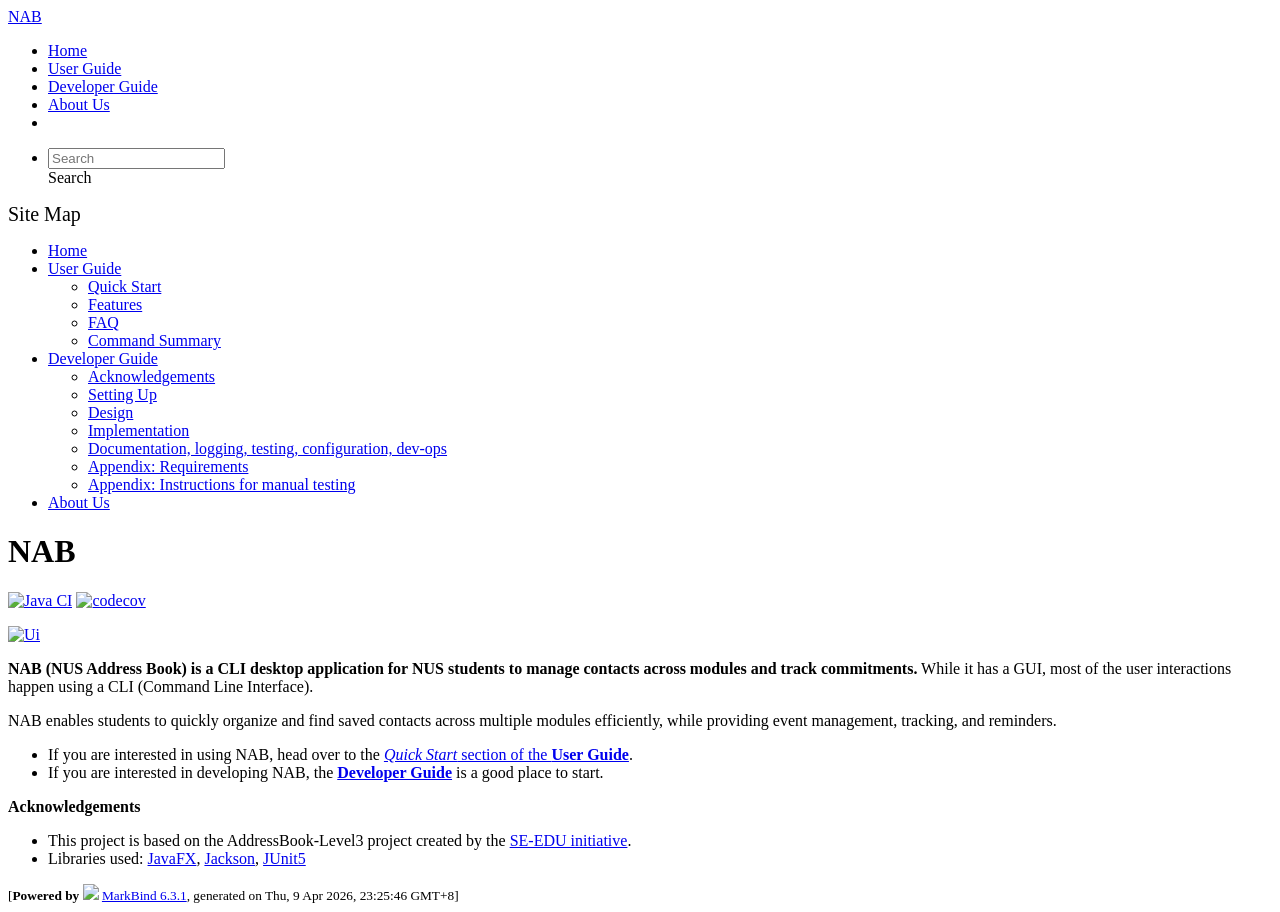
==== index.html @ 90bac553 "deploy: 8878db0edc5bb415049b87d88cf17dedf66c89a4" ====
<!DOCTYPE html>
<html>
<head>
    <meta charset="utf-8">
    <meta http-equiv="X-UA-Compatible" content="IE=edge">
    <meta name="generator" content="MarkBind 6.3.1">
    <meta name="viewport" content="width=device-width, initial-scale=1"><title>NAB - NAB</title> <link rel="stylesheet" href="/tp/markbind/css/bootstrap.min.css"> <link rel="stylesheet" href="/tp/markbind/fontawesome/css/all.min.css"> <link rel="stylesheet" href="/tp/markbind/glyphicons/css/bootstrap-glyphicons.min.css"><link rel="stylesheet" href="/tp/markbind/css/codeblock-light.min.css"><link rel="stylesheet" href="/tp/markbind/css/markbind.min.css"><link rel="stylesheet" href="/tp/plugins/markbind-plugin-anchors/markbind-plugin-anchors.css"><link rel="stylesheet" href="/tp/plugins/markbind-plugin-tree/markbind-plugin-tree.css">
    
  <link rel="stylesheet" href="/tp/stylesheets/main.css">
<link rel="icon" href="/tp/images/SeEduLogo.png"></head>
<script>
  const baseUrl = '/tp'
</script>
<body  data-code-theme="light">
<div id="app"><!--[--><header sticky><div data-v-26aac3dc><nav class="navbar navbar-expand-md d-print-none navbar-dark bg-dark" data-v-26aac3dc><div class="container-fluid" data-v-26aac3dc><div class="navbar-left" data-v-26aac3dc><!--[--><a href="/tp/index.html" title="Home" class="navbar-brand">NAB</a><!--]--></div><div class="navbar-default" data-v-26aac3dc><ul class="navbar-nav me-auto mt-2 mt-lg-0" data-v-26aac3dc><!--[--> <li><a href="/tp/index.html" class="nav-link">Home</a></li> <li><a href="/tp/UserGuide.html" class="nav-link">User Guide</a></li> <li><a href="/tp/DeveloperGuide.html" class="nav-link">Developer Guide</a></li> <li><a href="/tp/AboutUs.html" class="nav-link">About Us</a></li> <li><a href="https://github.com/se-edu/addressbook-level3" target="_blank" class="nav-link"><span><span aria-hidden="true" class="fab fa-github"></span></span></a></li> <!--]--></ul></div><ul class="navbar-nav navbar-right" data-v-26aac3dc><!--[--><li><form class="navbar-form"><div style="position:relative;" class="dropdown" data-v-00e26d0a><!--[--><input value="" data-bs-toggle="dropdown" type="text" class="form-control" placeholder="Search" autocomplete="off" data-v-00e26d0a><div class="form-control placeholder-div-hidden" data-v-00e26d0a>Search</div><!--]--><ul class="dropdown-menu search-dropdown-menu dropdown-menu-hidden dropdown-menu-end" data-v-00e26d0a><!--[--><!--]--></ul></div></form></li><!--]--></ul></div></nav><div style="display:none;" class="lower-navbar-container" data-v-26aac3dc><!--[--><!----><!----><!--]--></div></div></header> <div id="flex-body"><nav id="site-nav" data-v-6b1b63d2><!--[--><div class="site-nav-top"><div class="fw-bold mb-2" style="font-size:1.25rem;">Site Map</div></div> <div class="nav-component slim-scroll"><div class="site-nav-root"><!--[--><ul class="site-nav-list site-nav-list-root" data-v-6b1b63d2><!--[--><li><div class="site-nav-default-list-item site-nav-list-item-0" onclick="handleSiteNavClick(this)"><a href="/tp/index.html">Home</a></div></li> <li><div class="site-nav-default-list-item site-nav-list-item-0" onclick="handleSiteNavClick(this)"><a href="/tp/UserGuide.html">User Guide</a> <div class="site-nav-dropdown-btn-container"><i class="site-nav-dropdown-btn-icon site-nav-rotate-icon" onclick="handleSiteNavClick(this.parentNode.parentNode, false); event.stopPropagation();"><span class="glyphicon glyphicon-menu-down" aria-hidden="true"></span></i></div></div><ul class="site-nav-dropdown-container site-nav-dropdown-container-open site-nav-list"><li><div class="site-nav-default-list-item site-nav-list-item-1" onclick="handleSiteNavClick(this)"><a href="/tp/UserGuide.html#quick-start">Quick Start</a></div></li> <li><div class="site-nav-default-list-item site-nav-list-item-1" onclick="handleSiteNavClick(this)"><a href="/tp/UserGuide.html#features">Features</a></div></li> <li><div class="site-nav-default-list-item site-nav-list-item-1" onclick="handleSiteNavClick(this)"><a href="/tp/UserGuide.html#faq">FAQ</a></div></li> <li><div class="site-nav-default-list-item site-nav-list-item-1" onclick="handleSiteNavClick(this)"><a href="/tp/UserGuide.html#faq">Command Summary</a></div></li></ul></li> <li><div class="site-nav-default-list-item site-nav-list-item-0" onclick="handleSiteNavClick(this)"><a href="/tp/DeveloperGuide.html">Developer Guide</a> <div class="site-nav-dropdown-btn-container"><i class="site-nav-dropdown-btn-icon site-nav-rotate-icon" onclick="handleSiteNavClick(this.parentNode.parentNode, false); event.stopPropagation();"><span class="glyphicon glyphicon-menu-down" aria-hidden="true"></span></i></div></div><ul class="site-nav-dropdown-container site-nav-dropdown-container-open site-nav-list"><li><div class="site-nav-default-list-item site-nav-list-item-1" onclick="handleSiteNavClick(this)"><a href="/tp/DeveloperGuide.html#acknowledgements">Acknowledgements</a></div></li> <li><div class="site-nav-default-list-item site-nav-list-item-1" onclick="handleSiteNavClick(this)"><a href="/tp/DeveloperGuide.html#setting-up-getting-started">Setting Up</a></div></li> <li><div class="site-nav-default-list-item site-nav-list-item-1" onclick="handleSiteNavClick(this)"><a href="/tp/DeveloperGuide.html#design">Design</a></div></li> <li><div class="site-nav-default-list-item site-nav-list-item-1" onclick="handleSiteNavClick(this)"><a href="/tp/DeveloperGuide.html#implementation">Implementation</a></div></li> <li><div class="site-nav-default-list-item site-nav-list-item-1" onclick="handleSiteNavClick(this)"><a href="/tp/DeveloperGuide.html#documentation-logging-testing-configuration-dev-ops">Documentation, logging, testing, configuration, dev-ops</a></div></li> <li><div class="site-nav-default-list-item site-nav-list-item-1" onclick="handleSiteNavClick(this)"><a href="/tp/DeveloperGuide.html#appendix-requirements">Appendix: Requirements</a></div></li> <li><div class="site-nav-default-list-item site-nav-list-item-1" onclick="handleSiteNavClick(this)"><a href="/tp/DeveloperGuide.html#appendix-instructions-for-manual-testing">Appendix: Instructions for manual testing</a></div></li></ul></li> <li><div class="site-nav-default-list-item site-nav-list-item-0" onclick="handleSiteNavClick(this)"><a href="/tp/AboutUs.html">About Us</a></div></li><!--]--><!--v-if--></ul><!--]--></div></div><!--]--><!--v-if--></nav> <div id="content-wrapper"><h1 id="nab">NAB<a class="fa fa-anchor" href="#nab" onclick="event.stopPropagation()"></a></h1> <p><a href="https://github.com/AY2526S2-CS2103-F08-4/tp/actions/workflows/gradle.yml"><img src="https://github.com/AY2526S2-CS2103-F08-4/tp/actions/workflows/gradle.yml/badge.svg" alt="Java CI" class="img-fluid"></a> <a href="https://codecov.io/github/AY2526S2-CS2103-F08-4/tp"><img src="https://codecov.io/github/AY2526S2-CS2103-F08-4/tp/graph/badge.svg?token=77Q1CDPT2R" alt="codecov" class="img-fluid"></a></p> <p><a href="/tp/images/Ui.png" target="_self"><img src="/tp/images/Ui.png" alt="Ui" class="img-fluid"></a></p> <p><strong>NAB (NUS Address Book) is a CLI desktop application for NUS students to manage contacts across modules and track commitments.</strong> While it has a GUI, most of the user interactions happen using a CLI (Command Line Interface).</p> <p>NAB enables students to quickly organize and find saved contacts across multiple modules efficiently, while providing event management, tracking, and reminders.</p> <ul><li>If you are interested in using NAB, head over to the <a href="/tp/UserGuide.html#quick-start"><em>Quick Start</em> section of the <strong>User Guide</strong></a>.</li> <li>If you are interested in developing NAB, the <a href="/tp/DeveloperGuide.html"><strong>Developer Guide</strong></a> is a good place to start.</li></ul> <p><strong>Acknowledgements</strong></p> <ul><li>This project is based on the AddressBook-Level3 project created by the <a href="https://se-education.org">SE-EDU initiative</a>.</li> <li>Libraries used: <a href="https://openjfx.io/">JavaFX</a>, <a href="https://github.com/FasterXML/jackson">Jackson</a>, <a href="https://github.com/junit-team/junit5">JUnit5</a></li></ul></div> <nav id="page-nav" data-v-6b1b63d2><!--[--><div class="nav-component slim-scroll"></div><!--]--><!--v-if--></nav> <div class="scroll-top-button fa-lg d-print-none" style="display:none;bottom:2%;right:2%;position:fixed;" aria-hidden="true"><!--[--><i class="fas fa-arrow-circle-up"></i><!--]--></div></div> <footer><div class="text-center"><small>[<span><strong>Powered by</strong></span> <img src="https://markbind.org/favicon.ico" width="30"> <a href="https://markbind.org/">MarkBind 6.3.1</a>, generated on Thu, 9 Apr 2026, 23:25:46 GMT+8]</small></div></footer><!--]--></div>
</body><script src="/tp/markbind/js/bootstrap-utility.min.js"></script>
<script src="/tp/markbind/js/polyfill.min.js"></script>
<script src="/tp/markbind/js/vue.global.prod.min.js"></script>
<script src="/tp/markbind/js/markbind.min.js"></script>
<script src="index.page-vue-render.js"></script>
<script>
  MarkBind.setupWithSearch()
</script>
</html>
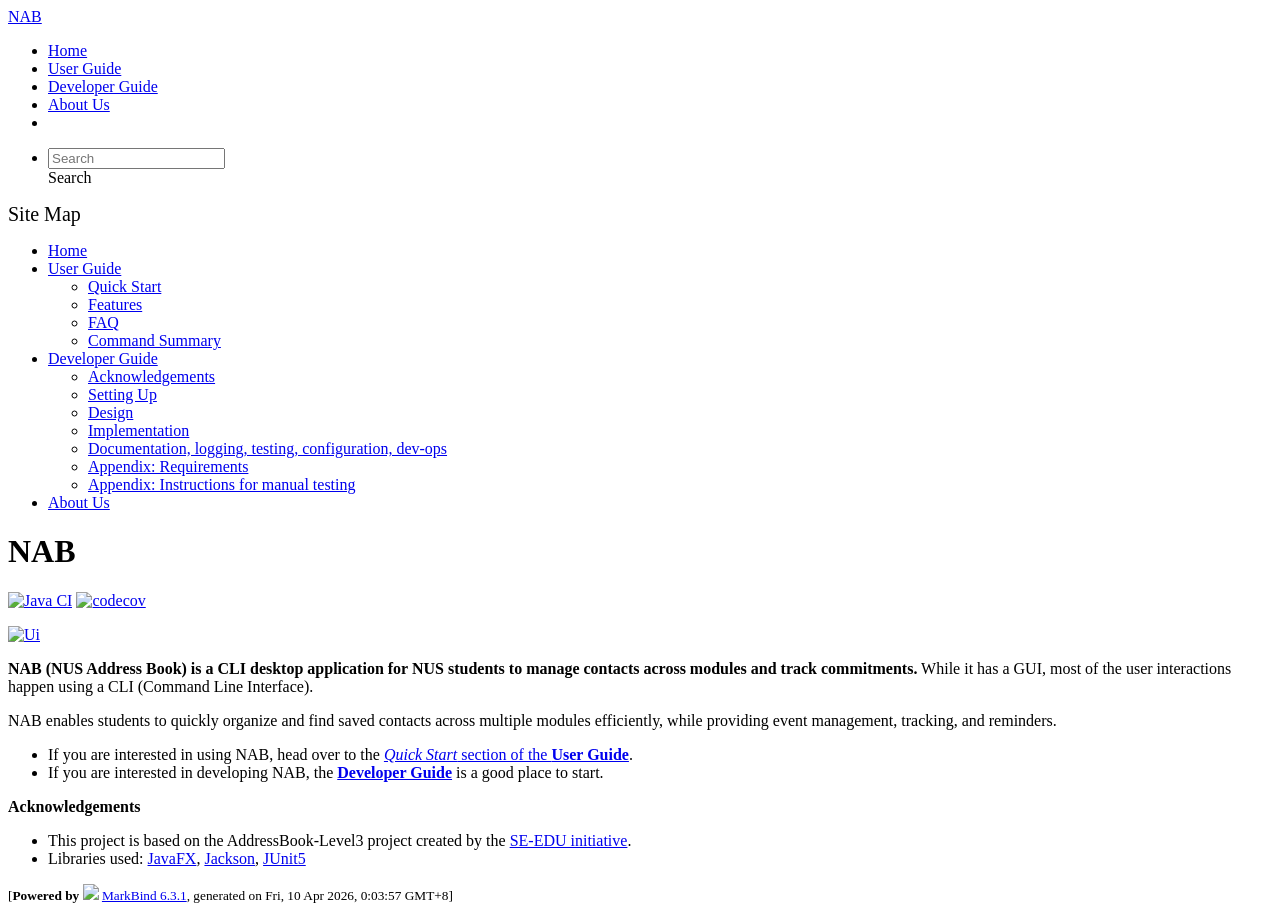
==== commit 23aee83f: "deploy: f22e5ea2b8568f1bd4d6cc049bc9847565198490" ====
--- a/index.html
+++ b/index.html
@@ -12,7 +12,7 @@
   const baseUrl = '/tp'
 </script>
 <body  data-code-theme="light">
-<div id="app"><!--[--><header sticky><div data-v-26aac3dc><nav class="navbar navbar-expand-md d-print-none navbar-dark bg-dark" data-v-26aac3dc><div class="container-fluid" data-v-26aac3dc><div class="navbar-left" data-v-26aac3dc><!--[--><a href="/tp/index.html" title="Home" class="navbar-brand">NAB</a><!--]--></div><div class="navbar-default" data-v-26aac3dc><ul class="navbar-nav me-auto mt-2 mt-lg-0" data-v-26aac3dc><!--[--> <li><a href="/tp/index.html" class="nav-link">Home</a></li> <li><a href="/tp/UserGuide.html" class="nav-link">User Guide</a></li> <li><a href="/tp/DeveloperGuide.html" class="nav-link">Developer Guide</a></li> <li><a href="/tp/AboutUs.html" class="nav-link">About Us</a></li> <li><a href="https://github.com/se-edu/addressbook-level3" target="_blank" class="nav-link"><span><span aria-hidden="true" class="fab fa-github"></span></span></a></li> <!--]--></ul></div><ul class="navbar-nav navbar-right" data-v-26aac3dc><!--[--><li><form class="navbar-form"><div style="position:relative;" class="dropdown" data-v-00e26d0a><!--[--><input value="" data-bs-toggle="dropdown" type="text" class="form-control" placeholder="Search" autocomplete="off" data-v-00e26d0a><div class="form-control placeholder-div-hidden" data-v-00e26d0a>Search</div><!--]--><ul class="dropdown-menu search-dropdown-menu dropdown-menu-hidden dropdown-menu-end" data-v-00e26d0a><!--[--><!--]--></ul></div></form></li><!--]--></ul></div></nav><div style="display:none;" class="lower-navbar-container" data-v-26aac3dc><!--[--><!----><!----><!--]--></div></div></header> <div id="flex-body"><nav id="site-nav" data-v-6b1b63d2><!--[--><div class="site-nav-top"><div class="fw-bold mb-2" style="font-size:1.25rem;">Site Map</div></div> <div class="nav-component slim-scroll"><div class="site-nav-root"><!--[--><ul class="site-nav-list site-nav-list-root" data-v-6b1b63d2><!--[--><li><div class="site-nav-default-list-item site-nav-list-item-0" onclick="handleSiteNavClick(this)"><a href="/tp/index.html">Home</a></div></li> <li><div class="site-nav-default-list-item site-nav-list-item-0" onclick="handleSiteNavClick(this)"><a href="/tp/UserGuide.html">User Guide</a> <div class="site-nav-dropdown-btn-container"><i class="site-nav-dropdown-btn-icon site-nav-rotate-icon" onclick="handleSiteNavClick(this.parentNode.parentNode, false); event.stopPropagation();"><span class="glyphicon glyphicon-menu-down" aria-hidden="true"></span></i></div></div><ul class="site-nav-dropdown-container site-nav-dropdown-container-open site-nav-list"><li><div class="site-nav-default-list-item site-nav-list-item-1" onclick="handleSiteNavClick(this)"><a href="/tp/UserGuide.html#quick-start">Quick Start</a></div></li> <li><div class="site-nav-default-list-item site-nav-list-item-1" onclick="handleSiteNavClick(this)"><a href="/tp/UserGuide.html#features">Features</a></div></li> <li><div class="site-nav-default-list-item site-nav-list-item-1" onclick="handleSiteNavClick(this)"><a href="/tp/UserGuide.html#faq">FAQ</a></div></li> <li><div class="site-nav-default-list-item site-nav-list-item-1" onclick="handleSiteNavClick(this)"><a href="/tp/UserGuide.html#faq">Command Summary</a></div></li></ul></li> <li><div class="site-nav-default-list-item site-nav-list-item-0" onclick="handleSiteNavClick(this)"><a href="/tp/DeveloperGuide.html">Developer Guide</a> <div class="site-nav-dropdown-btn-container"><i class="site-nav-dropdown-btn-icon site-nav-rotate-icon" onclick="handleSiteNavClick(this.parentNode.parentNode, false); event.stopPropagation();"><span class="glyphicon glyphicon-menu-down" aria-hidden="true"></span></i></div></div><ul class="site-nav-dropdown-container site-nav-dropdown-container-open site-nav-list"><li><div class="site-nav-default-list-item site-nav-list-item-1" onclick="handleSiteNavClick(this)"><a href="/tp/DeveloperGuide.html#acknowledgements">Acknowledgements</a></div></li> <li><div class="site-nav-default-list-item site-nav-list-item-1" onclick="handleSiteNavClick(this)"><a href="/tp/DeveloperGuide.html#setting-up-getting-started">Setting Up</a></div></li> <li><div class="site-nav-default-list-item site-nav-list-item-1" onclick="handleSiteNavClick(this)"><a href="/tp/DeveloperGuide.html#design">Design</a></div></li> <li><div class="site-nav-default-list-item site-nav-list-item-1" onclick="handleSiteNavClick(this)"><a href="/tp/DeveloperGuide.html#implementation">Implementation</a></div></li> <li><div class="site-nav-default-list-item site-nav-list-item-1" onclick="handleSiteNavClick(this)"><a href="/tp/DeveloperGuide.html#documentation-logging-testing-configuration-dev-ops">Documentation, logging, testing, configuration, dev-ops</a></div></li> <li><div class="site-nav-default-list-item site-nav-list-item-1" onclick="handleSiteNavClick(this)"><a href="/tp/DeveloperGuide.html#appendix-requirements">Appendix: Requirements</a></div></li> <li><div class="site-nav-default-list-item site-nav-list-item-1" onclick="handleSiteNavClick(this)"><a href="/tp/DeveloperGuide.html#appendix-instructions-for-manual-testing">Appendix: Instructions for manual testing</a></div></li></ul></li> <li><div class="site-nav-default-list-item site-nav-list-item-0" onclick="handleSiteNavClick(this)"><a href="/tp/AboutUs.html">About Us</a></div></li><!--]--><!--v-if--></ul><!--]--></div></div><!--]--><!--v-if--></nav> <div id="content-wrapper"><h1 id="nab">NAB<a class="fa fa-anchor" href="#nab" onclick="event.stopPropagation()"></a></h1> <p><a href="https://github.com/AY2526S2-CS2103-F08-4/tp/actions/workflows/gradle.yml"><img src="https://github.com/AY2526S2-CS2103-F08-4/tp/actions/workflows/gradle.yml/badge.svg" alt="Java CI" class="img-fluid"></a> <a href="https://codecov.io/github/AY2526S2-CS2103-F08-4/tp"><img src="https://codecov.io/github/AY2526S2-CS2103-F08-4/tp/graph/badge.svg?token=77Q1CDPT2R" alt="codecov" class="img-fluid"></a></p> <p><a href="/tp/images/Ui.png" target="_self"><img src="/tp/images/Ui.png" alt="Ui" class="img-fluid"></a></p> <p><strong>NAB (NUS Address Book) is a CLI desktop application for NUS students to manage contacts across modules and track commitments.</strong> While it has a GUI, most of the user interactions happen using a CLI (Command Line Interface).</p> <p>NAB enables students to quickly organize and find saved contacts across multiple modules efficiently, while providing event management, tracking, and reminders.</p> <ul><li>If you are interested in using NAB, head over to the <a href="/tp/UserGuide.html#quick-start"><em>Quick Start</em> section of the <strong>User Guide</strong></a>.</li> <li>If you are interested in developing NAB, the <a href="/tp/DeveloperGuide.html"><strong>Developer Guide</strong></a> is a good place to start.</li></ul> <p><strong>Acknowledgements</strong></p> <ul><li>This project is based on the AddressBook-Level3 project created by the <a href="https://se-education.org">SE-EDU initiative</a>.</li> <li>Libraries used: <a href="https://openjfx.io/">JavaFX</a>, <a href="https://github.com/FasterXML/jackson">Jackson</a>, <a href="https://github.com/junit-team/junit5">JUnit5</a></li></ul></div> <nav id="page-nav" data-v-6b1b63d2><!--[--><div class="nav-component slim-scroll"></div><!--]--><!--v-if--></nav> <div class="scroll-top-button fa-lg d-print-none" style="display:none;bottom:2%;right:2%;position:fixed;" aria-hidden="true"><!--[--><i class="fas fa-arrow-circle-up"></i><!--]--></div></div> <footer><div class="text-center"><small>[<span><strong>Powered by</strong></span> <img src="https://markbind.org/favicon.ico" width="30"> <a href="https://markbind.org/">MarkBind 6.3.1</a>, generated on Thu, 9 Apr 2026, 23:25:46 GMT+8]</small></div></footer><!--]--></div>
+<div id="app"><!--[--><header sticky><div data-v-26aac3dc><nav class="navbar navbar-expand-md d-print-none navbar-dark bg-dark" data-v-26aac3dc><div class="container-fluid" data-v-26aac3dc><div class="navbar-left" data-v-26aac3dc><!--[--><a href="/tp/index.html" title="Home" class="navbar-brand">NAB</a><!--]--></div><div class="navbar-default" data-v-26aac3dc><ul class="navbar-nav me-auto mt-2 mt-lg-0" data-v-26aac3dc><!--[--> <li><a href="/tp/index.html" class="nav-link">Home</a></li> <li><a href="/tp/UserGuide.html" class="nav-link">User Guide</a></li> <li><a href="/tp/DeveloperGuide.html" class="nav-link">Developer Guide</a></li> <li><a href="/tp/AboutUs.html" class="nav-link">About Us</a></li> <li><a href="https://github.com/se-edu/addressbook-level3" target="_blank" class="nav-link"><span><span aria-hidden="true" class="fab fa-github"></span></span></a></li> <!--]--></ul></div><ul class="navbar-nav navbar-right" data-v-26aac3dc><!--[--><li><form class="navbar-form"><div style="position:relative;" class="dropdown" data-v-00e26d0a><!--[--><input value="" data-bs-toggle="dropdown" type="text" class="form-control" placeholder="Search" autocomplete="off" data-v-00e26d0a><div class="form-control placeholder-div-hidden" data-v-00e26d0a>Search</div><!--]--><ul class="dropdown-menu search-dropdown-menu dropdown-menu-hidden dropdown-menu-end" data-v-00e26d0a><!--[--><!--]--></ul></div></form></li><!--]--></ul></div></nav><div style="display:none;" class="lower-navbar-container" data-v-26aac3dc><!--[--><!----><!----><!--]--></div></div></header> <div id="flex-body"><nav id="site-nav" data-v-6b1b63d2><!--[--><div class="site-nav-top"><div class="fw-bold mb-2" style="font-size:1.25rem;">Site Map</div></div> <div class="nav-component slim-scroll"><div class="site-nav-root"><!--[--><ul class="site-nav-list site-nav-list-root" data-v-6b1b63d2><!--[--><li><div class="site-nav-default-list-item site-nav-list-item-0" onclick="handleSiteNavClick(this)"><a href="/tp/index.html">Home</a></div></li> <li><div class="site-nav-default-list-item site-nav-list-item-0" onclick="handleSiteNavClick(this)"><a href="/tp/UserGuide.html">User Guide</a> <div class="site-nav-dropdown-btn-container"><i class="site-nav-dropdown-btn-icon site-nav-rotate-icon" onclick="handleSiteNavClick(this.parentNode.parentNode, false); event.stopPropagation();"><span class="glyphicon glyphicon-menu-down" aria-hidden="true"></span></i></div></div><ul class="site-nav-dropdown-container site-nav-dropdown-container-open site-nav-list"><li><div class="site-nav-default-list-item site-nav-list-item-1" onclick="handleSiteNavClick(this)"><a href="/tp/UserGuide.html#quick-start">Quick Start</a></div></li> <li><div class="site-nav-default-list-item site-nav-list-item-1" onclick="handleSiteNavClick(this)"><a href="/tp/UserGuide.html#features">Features</a></div></li> <li><div class="site-nav-default-list-item site-nav-list-item-1" onclick="handleSiteNavClick(this)"><a href="/tp/UserGuide.html#faq">FAQ</a></div></li> <li><div class="site-nav-default-list-item site-nav-list-item-1" onclick="handleSiteNavClick(this)"><a href="/tp/UserGuide.html#faq">Command Summary</a></div></li></ul></li> <li><div class="site-nav-default-list-item site-nav-list-item-0" onclick="handleSiteNavClick(this)"><a href="/tp/DeveloperGuide.html">Developer Guide</a> <div class="site-nav-dropdown-btn-container"><i class="site-nav-dropdown-btn-icon site-nav-rotate-icon" onclick="handleSiteNavClick(this.parentNode.parentNode, false); event.stopPropagation();"><span class="glyphicon glyphicon-menu-down" aria-hidden="true"></span></i></div></div><ul class="site-nav-dropdown-container site-nav-dropdown-container-open site-nav-list"><li><div class="site-nav-default-list-item site-nav-list-item-1" onclick="handleSiteNavClick(this)"><a href="/tp/DeveloperGuide.html#acknowledgements">Acknowledgements</a></div></li> <li><div class="site-nav-default-list-item site-nav-list-item-1" onclick="handleSiteNavClick(this)"><a href="/tp/DeveloperGuide.html#setting-up-getting-started">Setting Up</a></div></li> <li><div class="site-nav-default-list-item site-nav-list-item-1" onclick="handleSiteNavClick(this)"><a href="/tp/DeveloperGuide.html#design">Design</a></div></li> <li><div class="site-nav-default-list-item site-nav-list-item-1" onclick="handleSiteNavClick(this)"><a href="/tp/DeveloperGuide.html#implementation">Implementation</a></div></li> <li><div class="site-nav-default-list-item site-nav-list-item-1" onclick="handleSiteNavClick(this)"><a href="/tp/DeveloperGuide.html#documentation-logging-testing-configuration-dev-ops">Documentation, logging, testing, configuration, dev-ops</a></div></li> <li><div class="site-nav-default-list-item site-nav-list-item-1" onclick="handleSiteNavClick(this)"><a href="/tp/DeveloperGuide.html#appendix-requirements">Appendix: Requirements</a></div></li> <li><div class="site-nav-default-list-item site-nav-list-item-1" onclick="handleSiteNavClick(this)"><a href="/tp/DeveloperGuide.html#appendix-instructions-for-manual-testing">Appendix: Instructions for manual testing</a></div></li></ul></li> <li><div class="site-nav-default-list-item site-nav-list-item-0" onclick="handleSiteNavClick(this)"><a href="/tp/AboutUs.html">About Us</a></div></li><!--]--><!--v-if--></ul><!--]--></div></div><!--]--><!--v-if--></nav> <div id="content-wrapper"><h1 id="nab">NAB<a class="fa fa-anchor" href="#nab" onclick="event.stopPropagation()"></a></h1> <p><a href="https://github.com/AY2526S2-CS2103-F08-4/tp/actions/workflows/gradle.yml"><img src="https://github.com/AY2526S2-CS2103-F08-4/tp/actions/workflows/gradle.yml/badge.svg" alt="Java CI" class="img-fluid"></a> <a href="https://codecov.io/github/AY2526S2-CS2103-F08-4/tp"><img src="https://codecov.io/github/AY2526S2-CS2103-F08-4/tp/graph/badge.svg?token=77Q1CDPT2R" alt="codecov" class="img-fluid"></a></p> <p><a href="/tp/images/Ui.png" target="_self"><img src="/tp/images/Ui.png" alt="Ui" class="img-fluid"></a></p> <p><strong>NAB (NUS Address Book) is a CLI desktop application for NUS students to manage contacts across modules and track commitments.</strong> While it has a GUI, most of the user interactions happen using a CLI (Command Line Interface).</p> <p>NAB enables students to quickly organize and find saved contacts across multiple modules efficiently, while providing event management, tracking, and reminders.</p> <ul><li>If you are interested in using NAB, head over to the <a href="/tp/UserGuide.html#quick-start"><em>Quick Start</em> section of the <strong>User Guide</strong></a>.</li> <li>If you are interested in developing NAB, the <a href="/tp/DeveloperGuide.html"><strong>Developer Guide</strong></a> is a good place to start.</li></ul> <p><strong>Acknowledgements</strong></p> <ul><li>This project is based on the AddressBook-Level3 project created by the <a href="https://se-education.org">SE-EDU initiative</a>.</li> <li>Libraries used: <a href="https://openjfx.io/">JavaFX</a>, <a href="https://github.com/FasterXML/jackson">Jackson</a>, <a href="https://github.com/junit-team/junit5">JUnit5</a></li></ul></div> <nav id="page-nav" data-v-6b1b63d2><!--[--><div class="nav-component slim-scroll"></div><!--]--><!--v-if--></nav> <div class="scroll-top-button fa-lg d-print-none" style="display:none;bottom:2%;right:2%;position:fixed;" aria-hidden="true"><!--[--><i class="fas fa-arrow-circle-up"></i><!--]--></div></div> <footer><div class="text-center"><small>[<span><strong>Powered by</strong></span> <img src="https://markbind.org/favicon.ico" width="30"> <a href="https://markbind.org/">MarkBind 6.3.1</a>, generated on Fri, 10 Apr 2026, 0:03:57 GMT+8]</small></div></footer><!--]--></div>
 </body><script src="/tp/markbind/js/bootstrap-utility.min.js"></script>
 <script src="/tp/markbind/js/polyfill.min.js"></script>
 <script src="/tp/markbind/js/vue.global.prod.min.js"></script>
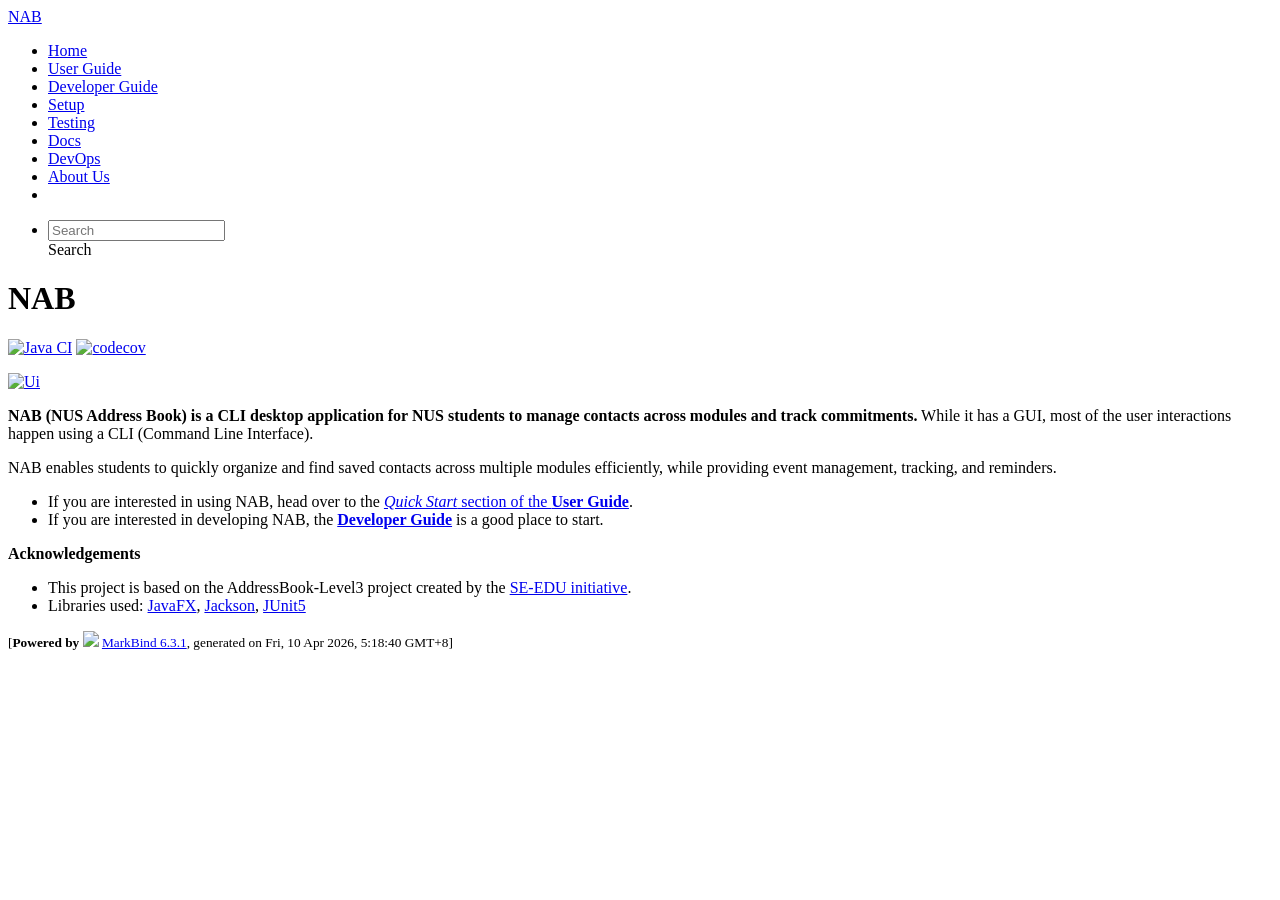
==== commit 45a9c866: "deploy: 3142480974302caaeb289591b93d527958794ecd" ====
--- a/index.html
+++ b/index.html
@@ -4,7 +4,7 @@
     <meta charset="utf-8">
     <meta http-equiv="X-UA-Compatible" content="IE=edge">
     <meta name="generator" content="MarkBind 6.3.1">
-    <meta name="viewport" content="width=device-width, initial-scale=1"><title>NAB - NAB</title> <link rel="stylesheet" href="/tp/markbind/css/bootstrap.min.css"> <link rel="stylesheet" href="/tp/markbind/fontawesome/css/all.min.css"> <link rel="stylesheet" href="/tp/markbind/glyphicons/css/bootstrap-glyphicons.min.css"><link rel="stylesheet" href="/tp/markbind/css/codeblock-light.min.css"><link rel="stylesheet" href="/tp/markbind/css/markbind.min.css"><link rel="stylesheet" href="/tp/plugins/markbind-plugin-anchors/markbind-plugin-anchors.css"><link rel="stylesheet" href="/tp/plugins/markbind-plugin-tree/markbind-plugin-tree.css">
+    <meta name="viewport" content="width=device-width, initial-scale=1"><title>NAB - NAB</title> <link rel="stylesheet" href="/tp/markbind/css/bootstrap.min.css"> <link rel="stylesheet" href="/tp/markbind/fontawesome/css/all.min.css"><link rel="stylesheet" href="/tp/markbind/css/codeblock-light.min.css"><link rel="stylesheet" href="/tp/markbind/css/markbind.min.css"><link rel="stylesheet" href="/tp/plugins/markbind-plugin-anchors/markbind-plugin-anchors.css"><link rel="stylesheet" href="/tp/plugins/markbind-plugin-tree/markbind-plugin-tree.css">
     
   <link rel="stylesheet" href="/tp/stylesheets/main.css">
 <link rel="icon" href="/tp/images/SeEduLogo.png"></head>
@@ -12,7 +12,7 @@
   const baseUrl = '/tp'
 </script>
 <body  data-code-theme="light">
-<div id="app"><!--[--><header sticky><div data-v-26aac3dc><nav class="navbar navbar-expand-md d-print-none navbar-dark bg-dark" data-v-26aac3dc><div class="container-fluid" data-v-26aac3dc><div class="navbar-left" data-v-26aac3dc><!--[--><a href="/tp/index.html" title="Home" class="navbar-brand">NAB</a><!--]--></div><div class="navbar-default" data-v-26aac3dc><ul class="navbar-nav me-auto mt-2 mt-lg-0" data-v-26aac3dc><!--[--> <li><a href="/tp/index.html" class="nav-link">Home</a></li> <li><a href="/tp/UserGuide.html" class="nav-link">User Guide</a></li> <li><a href="/tp/DeveloperGuide.html" class="nav-link">Developer Guide</a></li> <li><a href="/tp/AboutUs.html" class="nav-link">About Us</a></li> <li><a href="https://github.com/se-edu/addressbook-level3" target="_blank" class="nav-link"><span><span aria-hidden="true" class="fab fa-github"></span></span></a></li> <!--]--></ul></div><ul class="navbar-nav navbar-right" data-v-26aac3dc><!--[--><li><form class="navbar-form"><div style="position:relative;" class="dropdown" data-v-00e26d0a><!--[--><input value="" data-bs-toggle="dropdown" type="text" class="form-control" placeholder="Search" autocomplete="off" data-v-00e26d0a><div class="form-control placeholder-div-hidden" data-v-00e26d0a>Search</div><!--]--><ul class="dropdown-menu search-dropdown-menu dropdown-menu-hidden dropdown-menu-end" data-v-00e26d0a><!--[--><!--]--></ul></div></form></li><!--]--></ul></div></nav><div style="display:none;" class="lower-navbar-container" data-v-26aac3dc><!--[--><!----><!----><!--]--></div></div></header> <div id="flex-body"><nav id="site-nav" data-v-6b1b63d2><!--[--><div class="site-nav-top"><div class="fw-bold mb-2" style="font-size:1.25rem;">Site Map</div></div> <div class="nav-component slim-scroll"><div class="site-nav-root"><!--[--><ul class="site-nav-list site-nav-list-root" data-v-6b1b63d2><!--[--><li><div class="site-nav-default-list-item site-nav-list-item-0" onclick="handleSiteNavClick(this)"><a href="/tp/index.html">Home</a></div></li> <li><div class="site-nav-default-list-item site-nav-list-item-0" onclick="handleSiteNavClick(this)"><a href="/tp/UserGuide.html">User Guide</a> <div class="site-nav-dropdown-btn-container"><i class="site-nav-dropdown-btn-icon site-nav-rotate-icon" onclick="handleSiteNavClick(this.parentNode.parentNode, false); event.stopPropagation();"><span class="glyphicon glyphicon-menu-down" aria-hidden="true"></span></i></div></div><ul class="site-nav-dropdown-container site-nav-dropdown-container-open site-nav-list"><li><div class="site-nav-default-list-item site-nav-list-item-1" onclick="handleSiteNavClick(this)"><a href="/tp/UserGuide.html#quick-start">Quick Start</a></div></li> <li><div class="site-nav-default-list-item site-nav-list-item-1" onclick="handleSiteNavClick(this)"><a href="/tp/UserGuide.html#features">Features</a></div></li> <li><div class="site-nav-default-list-item site-nav-list-item-1" onclick="handleSiteNavClick(this)"><a href="/tp/UserGuide.html#faq">FAQ</a></div></li> <li><div class="site-nav-default-list-item site-nav-list-item-1" onclick="handleSiteNavClick(this)"><a href="/tp/UserGuide.html#faq">Command Summary</a></div></li></ul></li> <li><div class="site-nav-default-list-item site-nav-list-item-0" onclick="handleSiteNavClick(this)"><a href="/tp/DeveloperGuide.html">Developer Guide</a> <div class="site-nav-dropdown-btn-container"><i class="site-nav-dropdown-btn-icon site-nav-rotate-icon" onclick="handleSiteNavClick(this.parentNode.parentNode, false); event.stopPropagation();"><span class="glyphicon glyphicon-menu-down" aria-hidden="true"></span></i></div></div><ul class="site-nav-dropdown-container site-nav-dropdown-container-open site-nav-list"><li><div class="site-nav-default-list-item site-nav-list-item-1" onclick="handleSiteNavClick(this)"><a href="/tp/DeveloperGuide.html#acknowledgements">Acknowledgements</a></div></li> <li><div class="site-nav-default-list-item site-nav-list-item-1" onclick="handleSiteNavClick(this)"><a href="/tp/DeveloperGuide.html#setting-up-getting-started">Setting Up</a></div></li> <li><div class="site-nav-default-list-item site-nav-list-item-1" onclick="handleSiteNavClick(this)"><a href="/tp/DeveloperGuide.html#design">Design</a></div></li> <li><div class="site-nav-default-list-item site-nav-list-item-1" onclick="handleSiteNavClick(this)"><a href="/tp/DeveloperGuide.html#implementation">Implementation</a></div></li> <li><div class="site-nav-default-list-item site-nav-list-item-1" onclick="handleSiteNavClick(this)"><a href="/tp/DeveloperGuide.html#documentation-logging-testing-configuration-dev-ops">Documentation, logging, testing, configuration, dev-ops</a></div></li> <li><div class="site-nav-default-list-item site-nav-list-item-1" onclick="handleSiteNavClick(this)"><a href="/tp/DeveloperGuide.html#appendix-requirements">Appendix: Requirements</a></div></li> <li><div class="site-nav-default-list-item site-nav-list-item-1" onclick="handleSiteNavClick(this)"><a href="/tp/DeveloperGuide.html#appendix-instructions-for-manual-testing">Appendix: Instructions for manual testing</a></div></li></ul></li> <li><div class="site-nav-default-list-item site-nav-list-item-0" onclick="handleSiteNavClick(this)"><a href="/tp/AboutUs.html">About Us</a></div></li><!--]--><!--v-if--></ul><!--]--></div></div><!--]--><!--v-if--></nav> <div id="content-wrapper"><h1 id="nab">NAB<a class="fa fa-anchor" href="#nab" onclick="event.stopPropagation()"></a></h1> <p><a href="https://github.com/AY2526S2-CS2103-F08-4/tp/actions/workflows/gradle.yml"><img src="https://github.com/AY2526S2-CS2103-F08-4/tp/actions/workflows/gradle.yml/badge.svg" alt="Java CI" class="img-fluid"></a> <a href="https://codecov.io/github/AY2526S2-CS2103-F08-4/tp"><img src="https://codecov.io/github/AY2526S2-CS2103-F08-4/tp/graph/badge.svg?token=77Q1CDPT2R" alt="codecov" class="img-fluid"></a></p> <p><a href="/tp/images/Ui.png" target="_self"><img src="/tp/images/Ui.png" alt="Ui" class="img-fluid"></a></p> <p><strong>NAB (NUS Address Book) is a CLI desktop application for NUS students to manage contacts across modules and track commitments.</strong> While it has a GUI, most of the user interactions happen using a CLI (Command Line Interface).</p> <p>NAB enables students to quickly organize and find saved contacts across multiple modules efficiently, while providing event management, tracking, and reminders.</p> <ul><li>If you are interested in using NAB, head over to the <a href="/tp/UserGuide.html#quick-start"><em>Quick Start</em> section of the <strong>User Guide</strong></a>.</li> <li>If you are interested in developing NAB, the <a href="/tp/DeveloperGuide.html"><strong>Developer Guide</strong></a> is a good place to start.</li></ul> <p><strong>Acknowledgements</strong></p> <ul><li>This project is based on the AddressBook-Level3 project created by the <a href="https://se-education.org">SE-EDU initiative</a>.</li> <li>Libraries used: <a href="https://openjfx.io/">JavaFX</a>, <a href="https://github.com/FasterXML/jackson">Jackson</a>, <a href="https://github.com/junit-team/junit5">JUnit5</a></li></ul></div> <nav id="page-nav" data-v-6b1b63d2><!--[--><div class="nav-component slim-scroll"></div><!--]--><!--v-if--></nav> <div class="scroll-top-button fa-lg d-print-none" style="display:none;bottom:2%;right:2%;position:fixed;" aria-hidden="true"><!--[--><i class="fas fa-arrow-circle-up"></i><!--]--></div></div> <footer><div class="text-center"><small>[<span><strong>Powered by</strong></span> <img src="https://markbind.org/favicon.ico" width="30"> <a href="https://markbind.org/">MarkBind 6.3.1</a>, generated on Fri, 10 Apr 2026, 0:03:57 GMT+8]</small></div></footer><!--]--></div>
+<div id="app"><!--[--><header sticky><div data-v-26aac3dc><nav class="navbar navbar-expand-md d-print-none navbar-dark bg-dark" data-v-26aac3dc><div class="container-fluid" data-v-26aac3dc><div class="navbar-left" data-v-26aac3dc><!--[--><a href="/tp/index.html" title="Home" class="navbar-brand">NAB</a><!--]--></div><div class="navbar-default" data-v-26aac3dc><ul class="navbar-nav me-auto mt-2 mt-lg-0" data-v-26aac3dc><!--[--> <li><a href="/tp/index.html" class="nav-link">Home</a></li> <li><a href="/tp/UserGuide.html" class="nav-link">User Guide</a></li> <li><a href="/tp/DeveloperGuide.html" class="nav-link">Developer Guide</a></li> <li><a href="/tp/SettingUp.html" class="nav-link">Setup</a></li> <li><a href="/tp/Testing.html" class="nav-link">Testing</a></li> <li><a href="/tp/Documentation.html" class="nav-link">Docs</a></li> <li><a href="/tp/DevOps.html" class="nav-link">DevOps</a></li> <li><a href="/tp/AboutUs.html" class="nav-link">About Us</a></li> <li><a href="https://github.com/se-edu/addressbook-level3" target="_blank" class="nav-link"><span><span aria-hidden="true" class="fab fa-github"></span></span></a></li> <!--]--></ul></div><ul class="navbar-nav navbar-right" data-v-26aac3dc><!--[--><li><form class="navbar-form"><div style="position:relative;" class="dropdown" data-v-00e26d0a><!--[--><input value="" data-bs-toggle="dropdown" type="text" class="form-control" placeholder="Search" autocomplete="off" data-v-00e26d0a><div class="form-control placeholder-div-hidden" data-v-00e26d0a>Search</div><!--]--><ul class="dropdown-menu search-dropdown-menu dropdown-menu-hidden dropdown-menu-end" data-v-00e26d0a><!--[--><!--]--></ul></div></form></li><!--]--></ul></div></nav><div style="display:none;" class="lower-navbar-container" data-v-26aac3dc><!--[--><!----><!----><!--]--></div></div></header> <div id="flex-body"><div id="content-wrapper"><h1 id="nab">NAB<a class="fa fa-anchor" href="#nab" onclick="event.stopPropagation()"></a></h1> <p><a href="https://github.com/AY2526S2-CS2103-F08-4/tp/actions/workflows/gradle.yml"><img src="https://github.com/AY2526S2-CS2103-F08-4/tp/actions/workflows/gradle.yml/badge.svg" alt="Java CI" class="img-fluid"></a> <a href="https://codecov.io/github/AY2526S2-CS2103-F08-4/tp"><img src="https://codecov.io/github/AY2526S2-CS2103-F08-4/tp/graph/badge.svg?token=77Q1CDPT2R" alt="codecov" class="img-fluid"></a></p> <p><a href="/tp/images/Ui.png" target="_self"><img src="/tp/images/Ui.png" alt="Ui" class="img-fluid"></a></p> <p><strong>NAB (NUS Address Book) is a CLI desktop application for NUS students to manage contacts across modules and track commitments.</strong> While it has a GUI, most of the user interactions happen using a CLI (Command Line Interface).</p> <p>NAB enables students to quickly organize and find saved contacts across multiple modules efficiently, while providing event management, tracking, and reminders.</p> <ul><li>If you are interested in using NAB, head over to the <a href="/tp/UserGuide.html#quick-start"><em>Quick Start</em> section of the <strong>User Guide</strong></a>.</li> <li>If you are interested in developing NAB, the <a href="/tp/DeveloperGuide.html"><strong>Developer Guide</strong></a> is a good place to start.</li></ul> <p><strong>Acknowledgements</strong></p> <ul><li>This project is based on the AddressBook-Level3 project created by the <a href="https://se-education.org">SE-EDU initiative</a>.</li> <li>Libraries used: <a href="https://openjfx.io/">JavaFX</a>, <a href="https://github.com/FasterXML/jackson">Jackson</a>, <a href="https://github.com/junit-team/junit5">JUnit5</a></li></ul></div> <nav id="page-nav" data-v-6b1b63d2><!--[--><div class="nav-component slim-scroll"></div><!--]--><!--v-if--></nav> <div class="scroll-top-button fa-lg d-print-none" style="display:none;bottom:2%;right:2%;position:fixed;" aria-hidden="true"><!--[--><i class="fas fa-arrow-circle-up"></i><!--]--></div></div> <footer><div class="text-center"><small>[<span><strong>Powered by</strong></span> <img src="https://markbind.org/favicon.ico" width="30"> <a href="https://markbind.org/">MarkBind 6.3.1</a>, generated on Fri, 10 Apr 2026, 5:18:40 GMT+8]</small></div></footer><!--]--></div>
 </body><script src="/tp/markbind/js/bootstrap-utility.min.js"></script>
 <script src="/tp/markbind/js/polyfill.min.js"></script>
 <script src="/tp/markbind/js/vue.global.prod.min.js"></script>
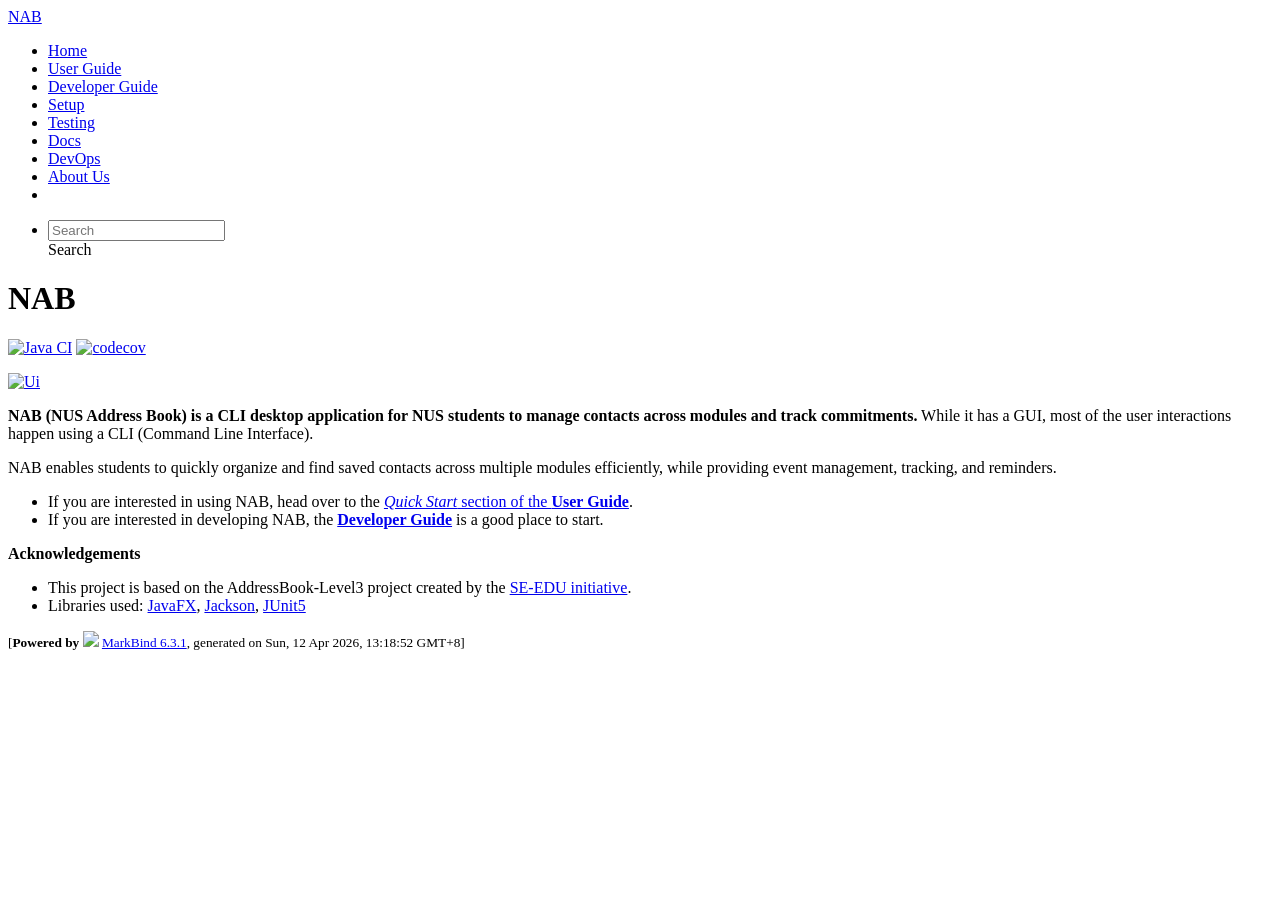
==== commit 74051c37: "deploy: 73aa1b342a61a92fae8e32504b7d6c98c7280bf0" ====
--- a/index.html
+++ b/index.html
@@ -12,7 +12,7 @@
   const baseUrl = '/tp'
 </script>
 <body  data-code-theme="light">
-<div id="app"><!--[--><header sticky><div data-v-26aac3dc><nav class="navbar navbar-expand-md d-print-none navbar-dark bg-dark" data-v-26aac3dc><div class="container-fluid" data-v-26aac3dc><div class="navbar-left" data-v-26aac3dc><!--[--><a href="/tp/index.html" title="Home" class="navbar-brand">NAB</a><!--]--></div><div class="navbar-default" data-v-26aac3dc><ul class="navbar-nav me-auto mt-2 mt-lg-0" data-v-26aac3dc><!--[--> <li><a href="/tp/index.html" class="nav-link">Home</a></li> <li><a href="/tp/UserGuide.html" class="nav-link">User Guide</a></li> <li><a href="/tp/DeveloperGuide.html" class="nav-link">Developer Guide</a></li> <li><a href="/tp/SettingUp.html" class="nav-link">Setup</a></li> <li><a href="/tp/Testing.html" class="nav-link">Testing</a></li> <li><a href="/tp/Documentation.html" class="nav-link">Docs</a></li> <li><a href="/tp/DevOps.html" class="nav-link">DevOps</a></li> <li><a href="/tp/AboutUs.html" class="nav-link">About Us</a></li> <li><a href="https://github.com/se-edu/addressbook-level3" target="_blank" class="nav-link"><span><span aria-hidden="true" class="fab fa-github"></span></span></a></li> <!--]--></ul></div><ul class="navbar-nav navbar-right" data-v-26aac3dc><!--[--><li><form class="navbar-form"><div style="position:relative;" class="dropdown" data-v-00e26d0a><!--[--><input value="" data-bs-toggle="dropdown" type="text" class="form-control" placeholder="Search" autocomplete="off" data-v-00e26d0a><div class="form-control placeholder-div-hidden" data-v-00e26d0a>Search</div><!--]--><ul class="dropdown-menu search-dropdown-menu dropdown-menu-hidden dropdown-menu-end" data-v-00e26d0a><!--[--><!--]--></ul></div></form></li><!--]--></ul></div></nav><div style="display:none;" class="lower-navbar-container" data-v-26aac3dc><!--[--><!----><!----><!--]--></div></div></header> <div id="flex-body"><div id="content-wrapper"><h1 id="nab">NAB<a class="fa fa-anchor" href="#nab" onclick="event.stopPropagation()"></a></h1> <p><a href="https://github.com/AY2526S2-CS2103-F08-4/tp/actions/workflows/gradle.yml"><img src="https://github.com/AY2526S2-CS2103-F08-4/tp/actions/workflows/gradle.yml/badge.svg" alt="Java CI" class="img-fluid"></a> <a href="https://codecov.io/github/AY2526S2-CS2103-F08-4/tp"><img src="https://codecov.io/github/AY2526S2-CS2103-F08-4/tp/graph/badge.svg?token=77Q1CDPT2R" alt="codecov" class="img-fluid"></a></p> <p><a href="/tp/images/Ui.png" target="_self"><img src="/tp/images/Ui.png" alt="Ui" class="img-fluid"></a></p> <p><strong>NAB (NUS Address Book) is a CLI desktop application for NUS students to manage contacts across modules and track commitments.</strong> While it has a GUI, most of the user interactions happen using a CLI (Command Line Interface).</p> <p>NAB enables students to quickly organize and find saved contacts across multiple modules efficiently, while providing event management, tracking, and reminders.</p> <ul><li>If you are interested in using NAB, head over to the <a href="/tp/UserGuide.html#quick-start"><em>Quick Start</em> section of the <strong>User Guide</strong></a>.</li> <li>If you are interested in developing NAB, the <a href="/tp/DeveloperGuide.html"><strong>Developer Guide</strong></a> is a good place to start.</li></ul> <p><strong>Acknowledgements</strong></p> <ul><li>This project is based on the AddressBook-Level3 project created by the <a href="https://se-education.org">SE-EDU initiative</a>.</li> <li>Libraries used: <a href="https://openjfx.io/">JavaFX</a>, <a href="https://github.com/FasterXML/jackson">Jackson</a>, <a href="https://github.com/junit-team/junit5">JUnit5</a></li></ul></div> <nav id="page-nav" data-v-6b1b63d2><!--[--><div class="nav-component slim-scroll"></div><!--]--><!--v-if--></nav> <div class="scroll-top-button fa-lg d-print-none" style="display:none;bottom:2%;right:2%;position:fixed;" aria-hidden="true"><!--[--><i class="fas fa-arrow-circle-up"></i><!--]--></div></div> <footer><div class="text-center"><small>[<span><strong>Powered by</strong></span> <img src="https://markbind.org/favicon.ico" width="30"> <a href="https://markbind.org/">MarkBind 6.3.1</a>, generated on Fri, 10 Apr 2026, 5:18:40 GMT+8]</small></div></footer><!--]--></div>
+<div id="app"><!--[--><header sticky><div data-v-26aac3dc><nav class="navbar navbar-expand-md d-print-none navbar-dark bg-dark" data-v-26aac3dc><div class="container-fluid" data-v-26aac3dc><div class="navbar-left" data-v-26aac3dc><!--[--><a href="/tp/index.html" title="Home" class="navbar-brand">NAB</a><!--]--></div><div class="navbar-default" data-v-26aac3dc><ul class="navbar-nav me-auto mt-2 mt-lg-0" data-v-26aac3dc><!--[--> <li><a href="/tp/index.html" class="nav-link">Home</a></li> <li><a href="/tp/UserGuide.html" class="nav-link">User Guide</a></li> <li><a href="/tp/DeveloperGuide.html" class="nav-link">Developer Guide</a></li> <li><a href="/tp/SettingUp.html" class="nav-link">Setup</a></li> <li><a href="/tp/Testing.html" class="nav-link">Testing</a></li> <li><a href="/tp/Documentation.html" class="nav-link">Docs</a></li> <li><a href="/tp/DevOps.html" class="nav-link">DevOps</a></li> <li><a href="/tp/AboutUs.html" class="nav-link">About Us</a></li> <li><a href="https://github.com/se-edu/addressbook-level3" target="_blank" class="nav-link"><span><span aria-hidden="true" class="fab fa-github"></span></span></a></li> <!--]--></ul></div><ul class="navbar-nav navbar-right" data-v-26aac3dc><!--[--><li><form class="navbar-form"><div style="position:relative;" class="dropdown" data-v-00e26d0a><!--[--><input value="" data-bs-toggle="dropdown" type="text" class="form-control" placeholder="Search" autocomplete="off" data-v-00e26d0a><div class="form-control placeholder-div-hidden" data-v-00e26d0a>Search</div><!--]--><ul class="dropdown-menu search-dropdown-menu dropdown-menu-hidden dropdown-menu-end" data-v-00e26d0a><!--[--><!--]--></ul></div></form></li><!--]--></ul></div></nav><div style="display:none;" class="lower-navbar-container" data-v-26aac3dc><!--[--><!----><!----><!--]--></div></div></header> <div id="flex-body"><div id="content-wrapper"><h1 id="nab">NAB<a class="fa fa-anchor" href="#nab" onclick="event.stopPropagation()"></a></h1> <p><a href="https://github.com/AY2526S2-CS2103-F08-4/tp/actions/workflows/gradle.yml"><img src="https://github.com/AY2526S2-CS2103-F08-4/tp/actions/workflows/gradle.yml/badge.svg" alt="Java CI" class="img-fluid"></a> <a href="https://codecov.io/github/AY2526S2-CS2103-F08-4/tp"><img src="https://codecov.io/github/AY2526S2-CS2103-F08-4/tp/graph/badge.svg?token=77Q1CDPT2R" alt="codecov" class="img-fluid"></a></p> <p><a href="/tp/images/Ui.png" target="_self"><img src="/tp/images/Ui.png" alt="Ui" class="img-fluid"></a></p> <p><strong>NAB (NUS Address Book) is a CLI desktop application for NUS students to manage contacts across modules and track commitments.</strong> While it has a GUI, most of the user interactions happen using a CLI (Command Line Interface).</p> <p>NAB enables students to quickly organize and find saved contacts across multiple modules efficiently, while providing event management, tracking, and reminders.</p> <ul><li>If you are interested in using NAB, head over to the <a href="/tp/UserGuide.html#quick-start"><em>Quick Start</em> section of the <strong>User Guide</strong></a>.</li> <li>If you are interested in developing NAB, the <a href="/tp/DeveloperGuide.html"><strong>Developer Guide</strong></a> is a good place to start.</li></ul> <p><strong>Acknowledgements</strong></p> <ul><li>This project is based on the AddressBook-Level3 project created by the <a href="https://se-education.org">SE-EDU initiative</a>.</li> <li>Libraries used: <a href="https://openjfx.io/">JavaFX</a>, <a href="https://github.com/FasterXML/jackson">Jackson</a>, <a href="https://github.com/junit-team/junit5">JUnit5</a></li></ul></div> <nav id="page-nav" data-v-6b1b63d2><!--[--><div class="nav-component slim-scroll"></div><!--]--><!--v-if--></nav> <div class="scroll-top-button fa-lg d-print-none" style="display:none;bottom:2%;right:2%;position:fixed;" aria-hidden="true"><!--[--><i class="fas fa-arrow-circle-up"></i><!--]--></div></div> <footer><div class="text-center"><small>[<span><strong>Powered by</strong></span> <img src="https://markbind.org/favicon.ico" width="30"> <a href="https://markbind.org/">MarkBind 6.3.1</a>, generated on Sun, 12 Apr 2026, 13:18:52 GMT+8]</small></div></footer><!--]--></div>
 </body><script src="/tp/markbind/js/bootstrap-utility.min.js"></script>
 <script src="/tp/markbind/js/polyfill.min.js"></script>
 <script src="/tp/markbind/js/vue.global.prod.min.js"></script>
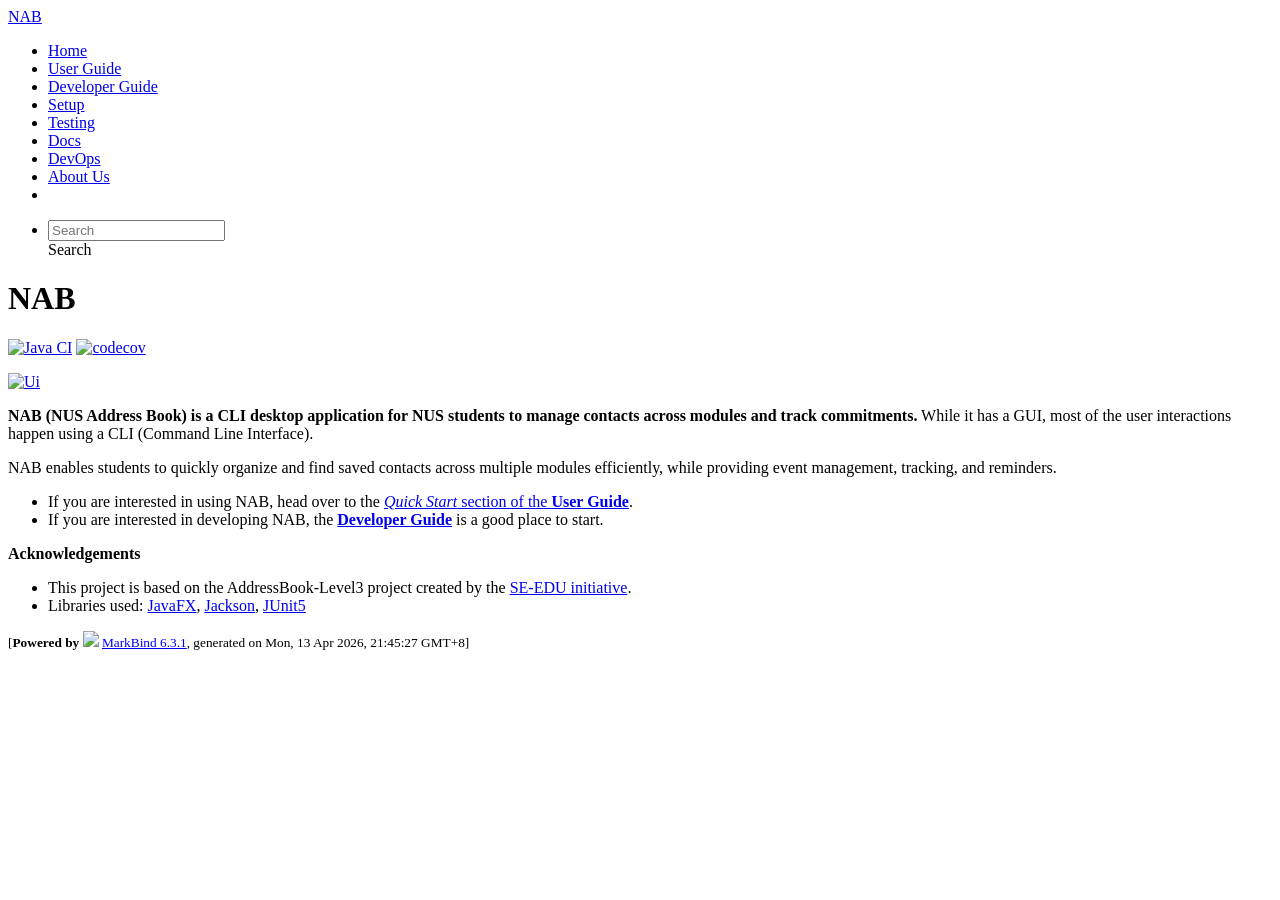
==== commit 50c7cea0: "deploy: 2a4ea6d10e893728eee1d5a11410a1770a3714c6" ====
--- a/index.html
+++ b/index.html
@@ -12,7 +12,7 @@
   const baseUrl = '/tp'
 </script>
 <body  data-code-theme="light">
-<div id="app"><!--[--><header sticky><div data-v-26aac3dc><nav class="navbar navbar-expand-md d-print-none navbar-dark bg-dark" data-v-26aac3dc><div class="container-fluid" data-v-26aac3dc><div class="navbar-left" data-v-26aac3dc><!--[--><a href="/tp/index.html" title="Home" class="navbar-brand">NAB</a><!--]--></div><div class="navbar-default" data-v-26aac3dc><ul class="navbar-nav me-auto mt-2 mt-lg-0" data-v-26aac3dc><!--[--> <li><a href="/tp/index.html" class="nav-link">Home</a></li> <li><a href="/tp/UserGuide.html" class="nav-link">User Guide</a></li> <li><a href="/tp/DeveloperGuide.html" class="nav-link">Developer Guide</a></li> <li><a href="/tp/SettingUp.html" class="nav-link">Setup</a></li> <li><a href="/tp/Testing.html" class="nav-link">Testing</a></li> <li><a href="/tp/Documentation.html" class="nav-link">Docs</a></li> <li><a href="/tp/DevOps.html" class="nav-link">DevOps</a></li> <li><a href="/tp/AboutUs.html" class="nav-link">About Us</a></li> <li><a href="https://github.com/se-edu/addressbook-level3" target="_blank" class="nav-link"><span><span aria-hidden="true" class="fab fa-github"></span></span></a></li> <!--]--></ul></div><ul class="navbar-nav navbar-right" data-v-26aac3dc><!--[--><li><form class="navbar-form"><div style="position:relative;" class="dropdown" data-v-00e26d0a><!--[--><input value="" data-bs-toggle="dropdown" type="text" class="form-control" placeholder="Search" autocomplete="off" data-v-00e26d0a><div class="form-control placeholder-div-hidden" data-v-00e26d0a>Search</div><!--]--><ul class="dropdown-menu search-dropdown-menu dropdown-menu-hidden dropdown-menu-end" data-v-00e26d0a><!--[--><!--]--></ul></div></form></li><!--]--></ul></div></nav><div style="display:none;" class="lower-navbar-container" data-v-26aac3dc><!--[--><!----><!----><!--]--></div></div></header> <div id="flex-body"><div id="content-wrapper"><h1 id="nab">NAB<a class="fa fa-anchor" href="#nab" onclick="event.stopPropagation()"></a></h1> <p><a href="https://github.com/AY2526S2-CS2103-F08-4/tp/actions/workflows/gradle.yml"><img src="https://github.com/AY2526S2-CS2103-F08-4/tp/actions/workflows/gradle.yml/badge.svg" alt="Java CI" class="img-fluid"></a> <a href="https://codecov.io/github/AY2526S2-CS2103-F08-4/tp"><img src="https://codecov.io/github/AY2526S2-CS2103-F08-4/tp/graph/badge.svg?token=77Q1CDPT2R" alt="codecov" class="img-fluid"></a></p> <p><a href="/tp/images/Ui.png" target="_self"><img src="/tp/images/Ui.png" alt="Ui" class="img-fluid"></a></p> <p><strong>NAB (NUS Address Book) is a CLI desktop application for NUS students to manage contacts across modules and track commitments.</strong> While it has a GUI, most of the user interactions happen using a CLI (Command Line Interface).</p> <p>NAB enables students to quickly organize and find saved contacts across multiple modules efficiently, while providing event management, tracking, and reminders.</p> <ul><li>If you are interested in using NAB, head over to the <a href="/tp/UserGuide.html#quick-start"><em>Quick Start</em> section of the <strong>User Guide</strong></a>.</li> <li>If you are interested in developing NAB, the <a href="/tp/DeveloperGuide.html"><strong>Developer Guide</strong></a> is a good place to start.</li></ul> <p><strong>Acknowledgements</strong></p> <ul><li>This project is based on the AddressBook-Level3 project created by the <a href="https://se-education.org">SE-EDU initiative</a>.</li> <li>Libraries used: <a href="https://openjfx.io/">JavaFX</a>, <a href="https://github.com/FasterXML/jackson">Jackson</a>, <a href="https://github.com/junit-team/junit5">JUnit5</a></li></ul></div> <nav id="page-nav" data-v-6b1b63d2><!--[--><div class="nav-component slim-scroll"></div><!--]--><!--v-if--></nav> <div class="scroll-top-button fa-lg d-print-none" style="display:none;bottom:2%;right:2%;position:fixed;" aria-hidden="true"><!--[--><i class="fas fa-arrow-circle-up"></i><!--]--></div></div> <footer><div class="text-center"><small>[<span><strong>Powered by</strong></span> <img src="https://markbind.org/favicon.ico" width="30"> <a href="https://markbind.org/">MarkBind 6.3.1</a>, generated on Sun, 12 Apr 2026, 13:18:52 GMT+8]</small></div></footer><!--]--></div>
+<div id="app"><!--[--><header sticky><div data-v-26aac3dc><nav class="navbar navbar-expand-md d-print-none navbar-dark bg-dark" data-v-26aac3dc><div class="container-fluid" data-v-26aac3dc><div class="navbar-left" data-v-26aac3dc><!--[--><a href="/tp/index.html" title="Home" class="navbar-brand">NAB</a><!--]--></div><div class="navbar-default" data-v-26aac3dc><ul class="navbar-nav me-auto mt-2 mt-lg-0" data-v-26aac3dc><!--[--> <li><a href="/tp/index.html" class="nav-link">Home</a></li> <li><a href="/tp/UserGuide.html" class="nav-link">User Guide</a></li> <li><a href="/tp/DeveloperGuide.html" class="nav-link">Developer Guide</a></li> <li><a href="/tp/SettingUp.html" class="nav-link">Setup</a></li> <li><a href="/tp/Testing.html" class="nav-link">Testing</a></li> <li><a href="/tp/Documentation.html" class="nav-link">Docs</a></li> <li><a href="/tp/DevOps.html" class="nav-link">DevOps</a></li> <li><a href="/tp/AboutUs.html" class="nav-link">About Us</a></li> <li><a href="https://github.com/se-edu/addressbook-level3" target="_blank" class="nav-link"><span><span aria-hidden="true" class="fab fa-github"></span></span></a></li> <!--]--></ul></div><ul class="navbar-nav navbar-right" data-v-26aac3dc><!--[--><li><form class="navbar-form"><div style="position:relative;" class="dropdown" data-v-00e26d0a><!--[--><input value="" data-bs-toggle="dropdown" type="text" class="form-control" placeholder="Search" autocomplete="off" data-v-00e26d0a><div class="form-control placeholder-div-hidden" data-v-00e26d0a>Search</div><!--]--><ul class="dropdown-menu search-dropdown-menu dropdown-menu-hidden dropdown-menu-end" data-v-00e26d0a><!--[--><!--]--></ul></div></form></li><!--]--></ul></div></nav><div style="display:none;" class="lower-navbar-container" data-v-26aac3dc><!--[--><!----><!----><!--]--></div></div></header> <div id="flex-body"><div id="content-wrapper"><h1 id="nab">NAB<a class="fa fa-anchor" href="#nab" onclick="event.stopPropagation()"></a></h1> <p><a href="https://github.com/AY2526S2-CS2103-F08-4/tp/actions/workflows/gradle.yml"><img src="https://github.com/AY2526S2-CS2103-F08-4/tp/actions/workflows/gradle.yml/badge.svg" alt="Java CI" class="img-fluid"></a> <a href="https://codecov.io/github/AY2526S2-CS2103-F08-4/tp"><img src="https://codecov.io/github/AY2526S2-CS2103-F08-4/tp/graph/badge.svg?token=77Q1CDPT2R" alt="codecov" class="img-fluid"></a></p> <p><a href="/tp/images/Ui.png" target="_self"><img src="/tp/images/Ui.png" alt="Ui" class="img-fluid"></a></p> <p><strong>NAB (NUS Address Book) is a CLI desktop application for NUS students to manage contacts across modules and track commitments.</strong> While it has a GUI, most of the user interactions happen using a CLI (Command Line Interface).</p> <p>NAB enables students to quickly organize and find saved contacts across multiple modules efficiently, while providing event management, tracking, and reminders.</p> <ul><li>If you are interested in using NAB, head over to the <a href="/tp/UserGuide.html#quick-start"><em>Quick Start</em> section of the <strong>User Guide</strong></a>.</li> <li>If you are interested in developing NAB, the <a href="/tp/DeveloperGuide.html"><strong>Developer Guide</strong></a> is a good place to start.</li></ul> <p><strong>Acknowledgements</strong></p> <ul><li>This project is based on the AddressBook-Level3 project created by the <a href="https://se-education.org">SE-EDU initiative</a>.</li> <li>Libraries used: <a href="https://openjfx.io/">JavaFX</a>, <a href="https://github.com/FasterXML/jackson">Jackson</a>, <a href="https://github.com/junit-team/junit5">JUnit5</a></li></ul></div> <nav id="page-nav" data-v-6b1b63d2><!--[--><div class="nav-component slim-scroll"></div><!--]--><!--v-if--></nav> <div class="scroll-top-button fa-lg d-print-none" style="display:none;bottom:2%;right:2%;position:fixed;" aria-hidden="true"><!--[--><i class="fas fa-arrow-circle-up"></i><!--]--></div></div> <footer><div class="text-center"><small>[<span><strong>Powered by</strong></span> <img src="https://markbind.org/favicon.ico" width="30"> <a href="https://markbind.org/">MarkBind 6.3.1</a>, generated on Mon, 13 Apr 2026, 21:45:27 GMT+8]</small></div></footer><!--]--></div>
 </body><script src="/tp/markbind/js/bootstrap-utility.min.js"></script>
 <script src="/tp/markbind/js/polyfill.min.js"></script>
 <script src="/tp/markbind/js/vue.global.prod.min.js"></script>
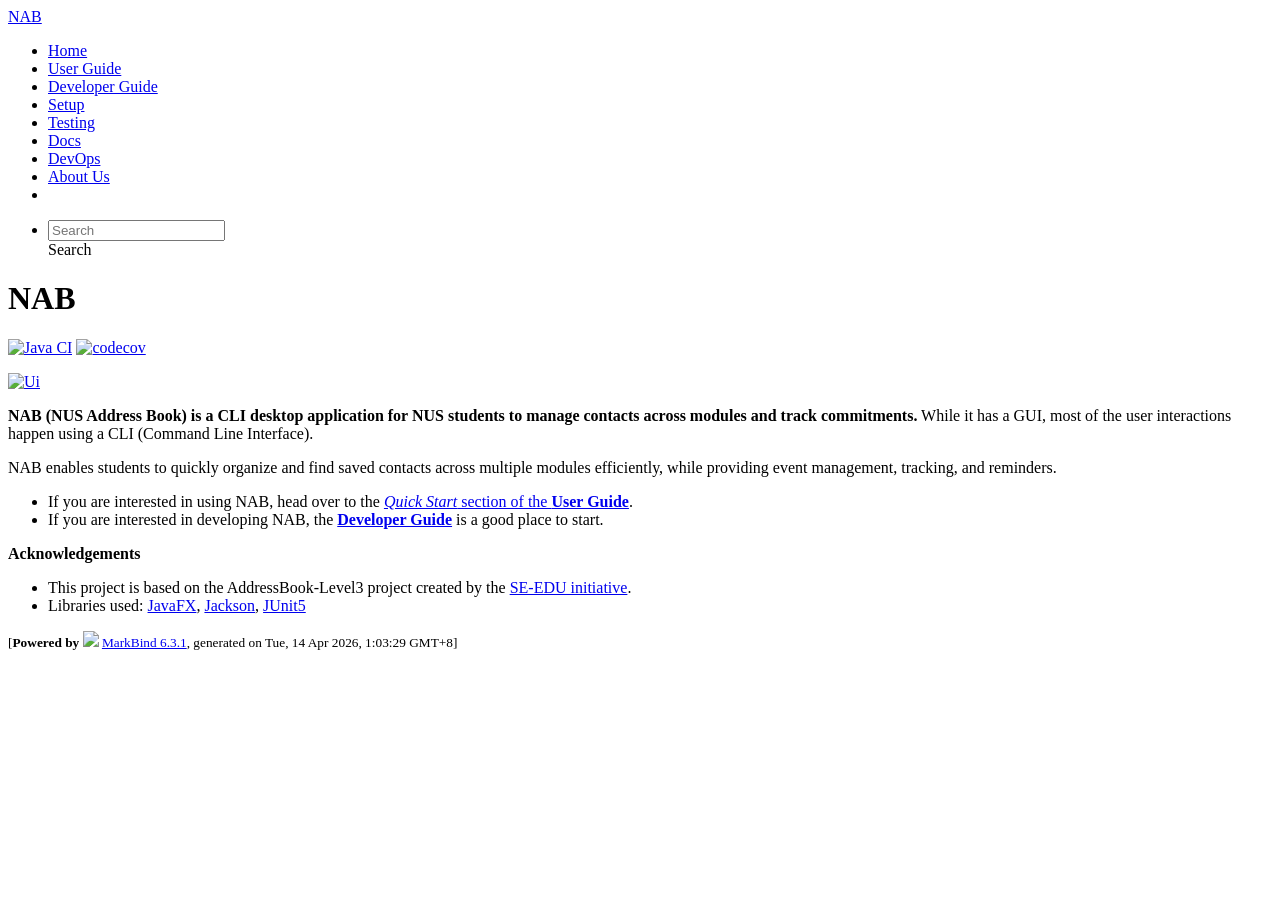
==== commit 809e2d99: "deploy: 7ada9e2ff3b0b614574b8bce7e71173cd4bc01f6" ====
--- a/index.html
+++ b/index.html
@@ -12,7 +12,7 @@
   const baseUrl = '/tp'
 </script>
 <body  data-code-theme="light">
-<div id="app"><!--[--><header sticky><div data-v-26aac3dc><nav class="navbar navbar-expand-md d-print-none navbar-dark bg-dark" data-v-26aac3dc><div class="container-fluid" data-v-26aac3dc><div class="navbar-left" data-v-26aac3dc><!--[--><a href="/tp/index.html" title="Home" class="navbar-brand">NAB</a><!--]--></div><div class="navbar-default" data-v-26aac3dc><ul class="navbar-nav me-auto mt-2 mt-lg-0" data-v-26aac3dc><!--[--> <li><a href="/tp/index.html" class="nav-link">Home</a></li> <li><a href="/tp/UserGuide.html" class="nav-link">User Guide</a></li> <li><a href="/tp/DeveloperGuide.html" class="nav-link">Developer Guide</a></li> <li><a href="/tp/SettingUp.html" class="nav-link">Setup</a></li> <li><a href="/tp/Testing.html" class="nav-link">Testing</a></li> <li><a href="/tp/Documentation.html" class="nav-link">Docs</a></li> <li><a href="/tp/DevOps.html" class="nav-link">DevOps</a></li> <li><a href="/tp/AboutUs.html" class="nav-link">About Us</a></li> <li><a href="https://github.com/se-edu/addressbook-level3" target="_blank" class="nav-link"><span><span aria-hidden="true" class="fab fa-github"></span></span></a></li> <!--]--></ul></div><ul class="navbar-nav navbar-right" data-v-26aac3dc><!--[--><li><form class="navbar-form"><div style="position:relative;" class="dropdown" data-v-00e26d0a><!--[--><input value="" data-bs-toggle="dropdown" type="text" class="form-control" placeholder="Search" autocomplete="off" data-v-00e26d0a><div class="form-control placeholder-div-hidden" data-v-00e26d0a>Search</div><!--]--><ul class="dropdown-menu search-dropdown-menu dropdown-menu-hidden dropdown-menu-end" data-v-00e26d0a><!--[--><!--]--></ul></div></form></li><!--]--></ul></div></nav><div style="display:none;" class="lower-navbar-container" data-v-26aac3dc><!--[--><!----><!----><!--]--></div></div></header> <div id="flex-body"><div id="content-wrapper"><h1 id="nab">NAB<a class="fa fa-anchor" href="#nab" onclick="event.stopPropagation()"></a></h1> <p><a href="https://github.com/AY2526S2-CS2103-F08-4/tp/actions/workflows/gradle.yml"><img src="https://github.com/AY2526S2-CS2103-F08-4/tp/actions/workflows/gradle.yml/badge.svg" alt="Java CI" class="img-fluid"></a> <a href="https://codecov.io/github/AY2526S2-CS2103-F08-4/tp"><img src="https://codecov.io/github/AY2526S2-CS2103-F08-4/tp/graph/badge.svg?token=77Q1CDPT2R" alt="codecov" class="img-fluid"></a></p> <p><a href="/tp/images/Ui.png" target="_self"><img src="/tp/images/Ui.png" alt="Ui" class="img-fluid"></a></p> <p><strong>NAB (NUS Address Book) is a CLI desktop application for NUS students to manage contacts across modules and track commitments.</strong> While it has a GUI, most of the user interactions happen using a CLI (Command Line Interface).</p> <p>NAB enables students to quickly organize and find saved contacts across multiple modules efficiently, while providing event management, tracking, and reminders.</p> <ul><li>If you are interested in using NAB, head over to the <a href="/tp/UserGuide.html#quick-start"><em>Quick Start</em> section of the <strong>User Guide</strong></a>.</li> <li>If you are interested in developing NAB, the <a href="/tp/DeveloperGuide.html"><strong>Developer Guide</strong></a> is a good place to start.</li></ul> <p><strong>Acknowledgements</strong></p> <ul><li>This project is based on the AddressBook-Level3 project created by the <a href="https://se-education.org">SE-EDU initiative</a>.</li> <li>Libraries used: <a href="https://openjfx.io/">JavaFX</a>, <a href="https://github.com/FasterXML/jackson">Jackson</a>, <a href="https://github.com/junit-team/junit5">JUnit5</a></li></ul></div> <nav id="page-nav" data-v-6b1b63d2><!--[--><div class="nav-component slim-scroll"></div><!--]--><!--v-if--></nav> <div class="scroll-top-button fa-lg d-print-none" style="display:none;bottom:2%;right:2%;position:fixed;" aria-hidden="true"><!--[--><i class="fas fa-arrow-circle-up"></i><!--]--></div></div> <footer><div class="text-center"><small>[<span><strong>Powered by</strong></span> <img src="https://markbind.org/favicon.ico" width="30"> <a href="https://markbind.org/">MarkBind 6.3.1</a>, generated on Mon, 13 Apr 2026, 21:45:27 GMT+8]</small></div></footer><!--]--></div>
+<div id="app"><!--[--><header sticky><div data-v-26aac3dc><nav class="navbar navbar-expand-md d-print-none navbar-dark bg-dark" data-v-26aac3dc><div class="container-fluid" data-v-26aac3dc><div class="navbar-left" data-v-26aac3dc><!--[--><a href="/tp/index.html" title="Home" class="navbar-brand">NAB</a><!--]--></div><div class="navbar-default" data-v-26aac3dc><ul class="navbar-nav me-auto mt-2 mt-lg-0" data-v-26aac3dc><!--[--> <li><a href="/tp/index.html" class="nav-link">Home</a></li> <li><a href="/tp/UserGuide.html" class="nav-link">User Guide</a></li> <li><a href="/tp/DeveloperGuide.html" class="nav-link">Developer Guide</a></li> <li><a href="/tp/SettingUp.html" class="nav-link">Setup</a></li> <li><a href="/tp/Testing.html" class="nav-link">Testing</a></li> <li><a href="/tp/Documentation.html" class="nav-link">Docs</a></li> <li><a href="/tp/DevOps.html" class="nav-link">DevOps</a></li> <li><a href="/tp/AboutUs.html" class="nav-link">About Us</a></li> <li><a href="https://github.com/se-edu/addressbook-level3" target="_blank" class="nav-link"><span><span aria-hidden="true" class="fab fa-github"></span></span></a></li> <!--]--></ul></div><ul class="navbar-nav navbar-right" data-v-26aac3dc><!--[--><li><form class="navbar-form"><div style="position:relative;" class="dropdown" data-v-00e26d0a><!--[--><input value="" data-bs-toggle="dropdown" type="text" class="form-control" placeholder="Search" autocomplete="off" data-v-00e26d0a><div class="form-control placeholder-div-hidden" data-v-00e26d0a>Search</div><!--]--><ul class="dropdown-menu search-dropdown-menu dropdown-menu-hidden dropdown-menu-end" data-v-00e26d0a><!--[--><!--]--></ul></div></form></li><!--]--></ul></div></nav><div style="display:none;" class="lower-navbar-container" data-v-26aac3dc><!--[--><!----><!----><!--]--></div></div></header> <div id="flex-body"><div id="content-wrapper"><h1 id="nab">NAB<a class="fa fa-anchor" href="#nab" onclick="event.stopPropagation()"></a></h1> <p><a href="https://github.com/AY2526S2-CS2103-F08-4/tp/actions/workflows/gradle.yml"><img src="https://github.com/AY2526S2-CS2103-F08-4/tp/actions/workflows/gradle.yml/badge.svg" alt="Java CI" class="img-fluid"></a> <a href="https://codecov.io/github/AY2526S2-CS2103-F08-4/tp"><img src="https://codecov.io/github/AY2526S2-CS2103-F08-4/tp/graph/badge.svg?token=77Q1CDPT2R" alt="codecov" class="img-fluid"></a></p> <p><a href="/tp/images/Ui.png" target="_self"><img src="/tp/images/Ui.png" alt="Ui" class="img-fluid"></a></p> <p><strong>NAB (NUS Address Book) is a CLI desktop application for NUS students to manage contacts across modules and track commitments.</strong> While it has a GUI, most of the user interactions happen using a CLI (Command Line Interface).</p> <p>NAB enables students to quickly organize and find saved contacts across multiple modules efficiently, while providing event management, tracking, and reminders.</p> <ul><li>If you are interested in using NAB, head over to the <a href="/tp/UserGuide.html#quick-start"><em>Quick Start</em> section of the <strong>User Guide</strong></a>.</li> <li>If you are interested in developing NAB, the <a href="/tp/DeveloperGuide.html"><strong>Developer Guide</strong></a> is a good place to start.</li></ul> <p><strong>Acknowledgements</strong></p> <ul><li>This project is based on the AddressBook-Level3 project created by the <a href="https://se-education.org">SE-EDU initiative</a>.</li> <li>Libraries used: <a href="https://openjfx.io/">JavaFX</a>, <a href="https://github.com/FasterXML/jackson">Jackson</a>, <a href="https://github.com/junit-team/junit5">JUnit5</a></li></ul></div> <nav id="page-nav" data-v-6b1b63d2><!--[--><div class="nav-component slim-scroll"></div><!--]--><!--v-if--></nav> <div class="scroll-top-button fa-lg d-print-none" style="display:none;bottom:2%;right:2%;position:fixed;" aria-hidden="true"><!--[--><i class="fas fa-arrow-circle-up"></i><!--]--></div></div> <footer><div class="text-center"><small>[<span><strong>Powered by</strong></span> <img src="https://markbind.org/favicon.ico" width="30"> <a href="https://markbind.org/">MarkBind 6.3.1</a>, generated on Tue, 14 Apr 2026, 1:03:29 GMT+8]</small></div></footer><!--]--></div>
 </body><script src="/tp/markbind/js/bootstrap-utility.min.js"></script>
 <script src="/tp/markbind/js/polyfill.min.js"></script>
 <script src="/tp/markbind/js/vue.global.prod.min.js"></script>
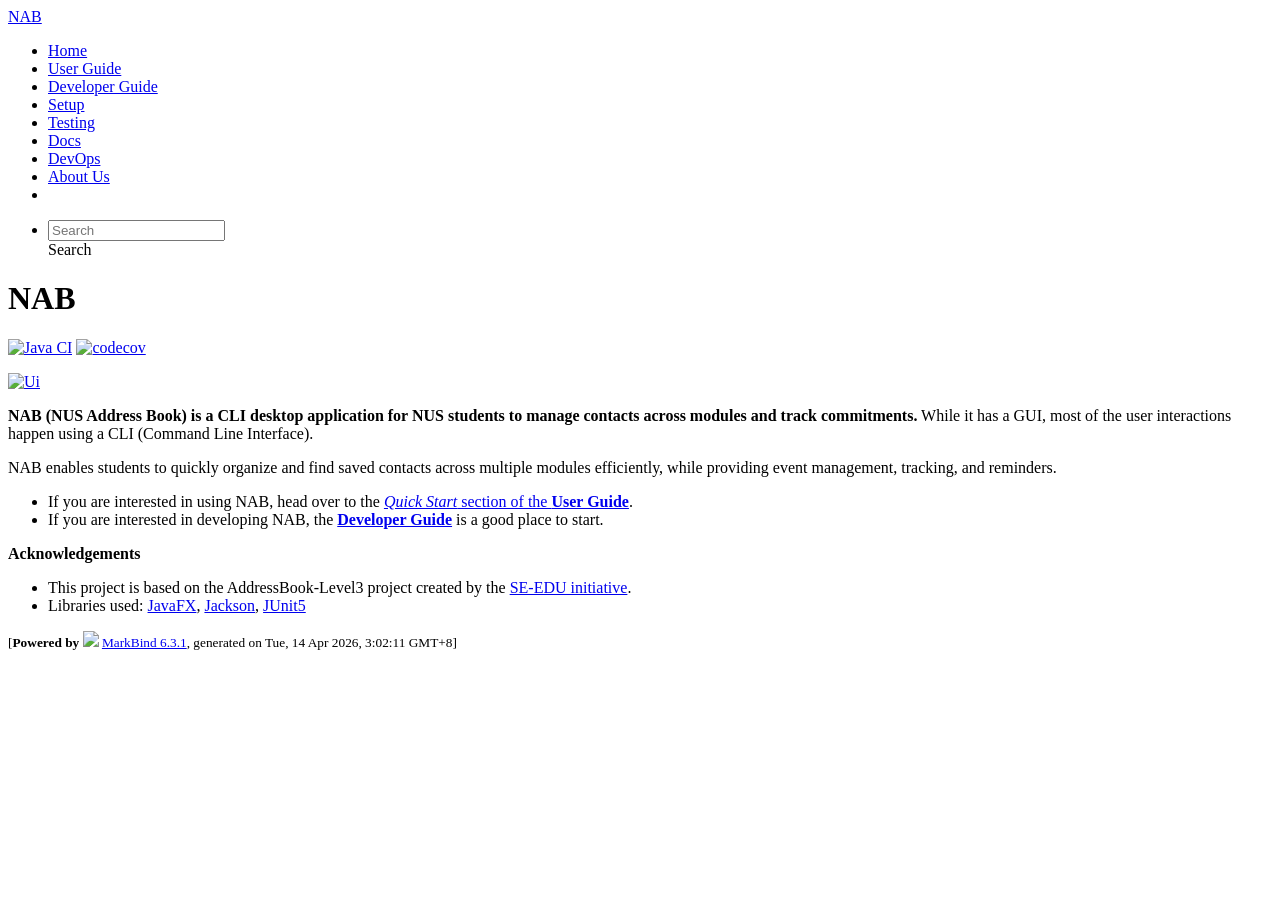
==== commit 23617556: "deploy: 12601c31e3253f94df400bc0a7044117ad6e8e82" ====
--- a/index.html
+++ b/index.html
@@ -12,7 +12,7 @@
   const baseUrl = '/tp'
 </script>
 <body  data-code-theme="light">
-<div id="app"><!--[--><header sticky><div data-v-26aac3dc><nav class="navbar navbar-expand-md d-print-none navbar-dark bg-dark" data-v-26aac3dc><div class="container-fluid" data-v-26aac3dc><div class="navbar-left" data-v-26aac3dc><!--[--><a href="/tp/index.html" title="Home" class="navbar-brand">NAB</a><!--]--></div><div class="navbar-default" data-v-26aac3dc><ul class="navbar-nav me-auto mt-2 mt-lg-0" data-v-26aac3dc><!--[--> <li><a href="/tp/index.html" class="nav-link">Home</a></li> <li><a href="/tp/UserGuide.html" class="nav-link">User Guide</a></li> <li><a href="/tp/DeveloperGuide.html" class="nav-link">Developer Guide</a></li> <li><a href="/tp/SettingUp.html" class="nav-link">Setup</a></li> <li><a href="/tp/Testing.html" class="nav-link">Testing</a></li> <li><a href="/tp/Documentation.html" class="nav-link">Docs</a></li> <li><a href="/tp/DevOps.html" class="nav-link">DevOps</a></li> <li><a href="/tp/AboutUs.html" class="nav-link">About Us</a></li> <li><a href="https://github.com/se-edu/addressbook-level3" target="_blank" class="nav-link"><span><span aria-hidden="true" class="fab fa-github"></span></span></a></li> <!--]--></ul></div><ul class="navbar-nav navbar-right" data-v-26aac3dc><!--[--><li><form class="navbar-form"><div style="position:relative;" class="dropdown" data-v-00e26d0a><!--[--><input value="" data-bs-toggle="dropdown" type="text" class="form-control" placeholder="Search" autocomplete="off" data-v-00e26d0a><div class="form-control placeholder-div-hidden" data-v-00e26d0a>Search</div><!--]--><ul class="dropdown-menu search-dropdown-menu dropdown-menu-hidden dropdown-menu-end" data-v-00e26d0a><!--[--><!--]--></ul></div></form></li><!--]--></ul></div></nav><div style="display:none;" class="lower-navbar-container" data-v-26aac3dc><!--[--><!----><!----><!--]--></div></div></header> <div id="flex-body"><div id="content-wrapper"><h1 id="nab">NAB<a class="fa fa-anchor" href="#nab" onclick="event.stopPropagation()"></a></h1> <p><a href="https://github.com/AY2526S2-CS2103-F08-4/tp/actions/workflows/gradle.yml"><img src="https://github.com/AY2526S2-CS2103-F08-4/tp/actions/workflows/gradle.yml/badge.svg" alt="Java CI" class="img-fluid"></a> <a href="https://codecov.io/github/AY2526S2-CS2103-F08-4/tp"><img src="https://codecov.io/github/AY2526S2-CS2103-F08-4/tp/graph/badge.svg?token=77Q1CDPT2R" alt="codecov" class="img-fluid"></a></p> <p><a href="/tp/images/Ui.png" target="_self"><img src="/tp/images/Ui.png" alt="Ui" class="img-fluid"></a></p> <p><strong>NAB (NUS Address Book) is a CLI desktop application for NUS students to manage contacts across modules and track commitments.</strong> While it has a GUI, most of the user interactions happen using a CLI (Command Line Interface).</p> <p>NAB enables students to quickly organize and find saved contacts across multiple modules efficiently, while providing event management, tracking, and reminders.</p> <ul><li>If you are interested in using NAB, head over to the <a href="/tp/UserGuide.html#quick-start"><em>Quick Start</em> section of the <strong>User Guide</strong></a>.</li> <li>If you are interested in developing NAB, the <a href="/tp/DeveloperGuide.html"><strong>Developer Guide</strong></a> is a good place to start.</li></ul> <p><strong>Acknowledgements</strong></p> <ul><li>This project is based on the AddressBook-Level3 project created by the <a href="https://se-education.org">SE-EDU initiative</a>.</li> <li>Libraries used: <a href="https://openjfx.io/">JavaFX</a>, <a href="https://github.com/FasterXML/jackson">Jackson</a>, <a href="https://github.com/junit-team/junit5">JUnit5</a></li></ul></div> <nav id="page-nav" data-v-6b1b63d2><!--[--><div class="nav-component slim-scroll"></div><!--]--><!--v-if--></nav> <div class="scroll-top-button fa-lg d-print-none" style="display:none;bottom:2%;right:2%;position:fixed;" aria-hidden="true"><!--[--><i class="fas fa-arrow-circle-up"></i><!--]--></div></div> <footer><div class="text-center"><small>[<span><strong>Powered by</strong></span> <img src="https://markbind.org/favicon.ico" width="30"> <a href="https://markbind.org/">MarkBind 6.3.1</a>, generated on Tue, 14 Apr 2026, 1:03:29 GMT+8]</small></div></footer><!--]--></div>
+<div id="app"><!--[--><header sticky><div data-v-26aac3dc><nav class="navbar navbar-expand-md d-print-none navbar-dark bg-dark" data-v-26aac3dc><div class="container-fluid" data-v-26aac3dc><div class="navbar-left" data-v-26aac3dc><!--[--><a href="/tp/index.html" title="Home" class="navbar-brand">NAB</a><!--]--></div><div class="navbar-default" data-v-26aac3dc><ul class="navbar-nav me-auto mt-2 mt-lg-0" data-v-26aac3dc><!--[--> <li><a href="/tp/index.html" class="nav-link">Home</a></li> <li><a href="/tp/UserGuide.html" class="nav-link">User Guide</a></li> <li><a href="/tp/DeveloperGuide.html" class="nav-link">Developer Guide</a></li> <li><a href="/tp/SettingUp.html" class="nav-link">Setup</a></li> <li><a href="/tp/Testing.html" class="nav-link">Testing</a></li> <li><a href="/tp/Documentation.html" class="nav-link">Docs</a></li> <li><a href="/tp/DevOps.html" class="nav-link">DevOps</a></li> <li><a href="/tp/AboutUs.html" class="nav-link">About Us</a></li> <li><a href="https://github.com/AY2526S2-CS2103-F08-4/tp" target="_blank" class="nav-link"><span><span aria-hidden="true" class="fab fa-github"></span></span></a></li> <!--]--></ul></div><ul class="navbar-nav navbar-right" data-v-26aac3dc><!--[--><li><form class="navbar-form"><div style="position:relative;" class="dropdown" data-v-00e26d0a><!--[--><input value="" data-bs-toggle="dropdown" type="text" class="form-control" placeholder="Search" autocomplete="off" data-v-00e26d0a><div class="form-control placeholder-div-hidden" data-v-00e26d0a>Search</div><!--]--><ul class="dropdown-menu search-dropdown-menu dropdown-menu-hidden dropdown-menu-end" data-v-00e26d0a><!--[--><!--]--></ul></div></form></li><!--]--></ul></div></nav><div style="display:none;" class="lower-navbar-container" data-v-26aac3dc><!--[--><!----><!----><!--]--></div></div></header> <div id="flex-body"><div id="content-wrapper"><h1 id="nab">NAB<a class="fa fa-anchor" href="#nab" onclick="event.stopPropagation()"></a></h1> <p><a href="https://github.com/AY2526S2-CS2103-F08-4/tp/actions/workflows/gradle.yml"><img src="https://github.com/AY2526S2-CS2103-F08-4/tp/actions/workflows/gradle.yml/badge.svg" alt="Java CI" class="img-fluid"></a> <a href="https://codecov.io/github/AY2526S2-CS2103-F08-4/tp"><img src="https://codecov.io/github/AY2526S2-CS2103-F08-4/tp/graph/badge.svg?token=77Q1CDPT2R" alt="codecov" class="img-fluid"></a></p> <p><a href="/tp/images/Ui.png" target="_self"><img src="/tp/images/Ui.png" alt="Ui" class="img-fluid"></a></p> <p><strong>NAB (NUS Address Book) is a CLI desktop application for NUS students to manage contacts across modules and track commitments.</strong> While it has a GUI, most of the user interactions happen using a CLI (Command Line Interface).</p> <p>NAB enables students to quickly organize and find saved contacts across multiple modules efficiently, while providing event management, tracking, and reminders.</p> <ul><li>If you are interested in using NAB, head over to the <a href="/tp/UserGuide.html#quick-start"><em>Quick Start</em> section of the <strong>User Guide</strong></a>.</li> <li>If you are interested in developing NAB, the <a href="/tp/DeveloperGuide.html"><strong>Developer Guide</strong></a> is a good place to start.</li></ul> <p><strong>Acknowledgements</strong></p> <ul><li>This project is based on the AddressBook-Level3 project created by the <a href="https://se-education.org">SE-EDU initiative</a>.</li> <li>Libraries used: <a href="https://openjfx.io/">JavaFX</a>, <a href="https://github.com/FasterXML/jackson">Jackson</a>, <a href="https://github.com/junit-team/junit5">JUnit5</a></li></ul></div> <nav id="page-nav" data-v-6b1b63d2><!--[--><div class="nav-component slim-scroll"></div><!--]--><!--v-if--></nav> <div class="scroll-top-button fa-lg d-print-none" style="display:none;bottom:2%;right:2%;position:fixed;" aria-hidden="true"><!--[--><i class="fas fa-arrow-circle-up"></i><!--]--></div></div> <footer><div class="text-center"><small>[<span><strong>Powered by</strong></span> <img src="https://markbind.org/favicon.ico" width="30"> <a href="https://markbind.org/">MarkBind 6.3.1</a>, generated on Tue, 14 Apr 2026, 3:02:11 GMT+8]</small></div></footer><!--]--></div>
 </body><script src="/tp/markbind/js/bootstrap-utility.min.js"></script>
 <script src="/tp/markbind/js/polyfill.min.js"></script>
 <script src="/tp/markbind/js/vue.global.prod.min.js"></script>
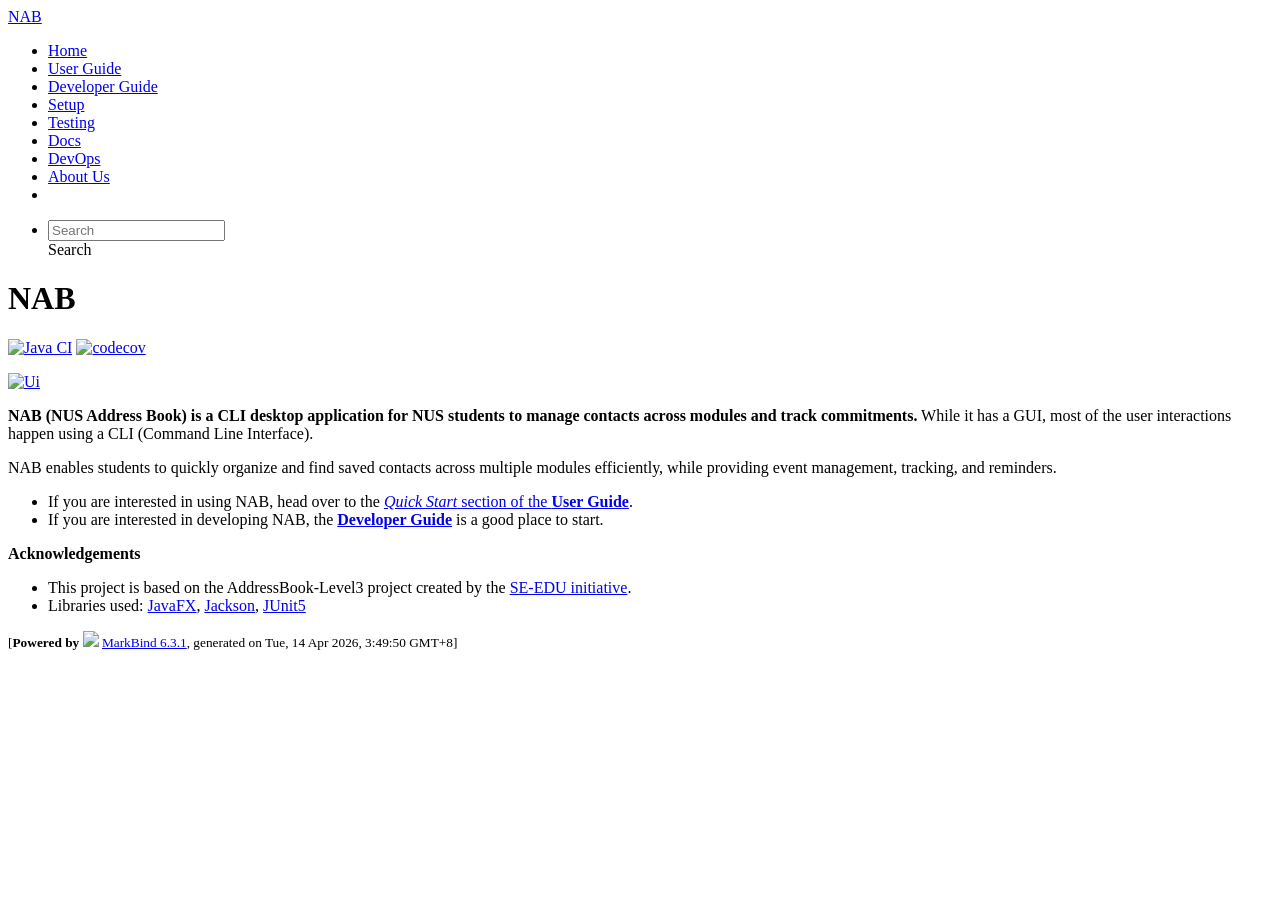
==== commit 3310cca8: "deploy: 82edbef7e60dc79df3729657df123b9f66563d74" ====
--- a/index.html
+++ b/index.html
@@ -12,7 +12,7 @@
   const baseUrl = '/tp'
 </script>
 <body  data-code-theme="light">
-<div id="app"><!--[--><header sticky><div data-v-26aac3dc><nav class="navbar navbar-expand-md d-print-none navbar-dark bg-dark" data-v-26aac3dc><div class="container-fluid" data-v-26aac3dc><div class="navbar-left" data-v-26aac3dc><!--[--><a href="/tp/index.html" title="Home" class="navbar-brand">NAB</a><!--]--></div><div class="navbar-default" data-v-26aac3dc><ul class="navbar-nav me-auto mt-2 mt-lg-0" data-v-26aac3dc><!--[--> <li><a href="/tp/index.html" class="nav-link">Home</a></li> <li><a href="/tp/UserGuide.html" class="nav-link">User Guide</a></li> <li><a href="/tp/DeveloperGuide.html" class="nav-link">Developer Guide</a></li> <li><a href="/tp/SettingUp.html" class="nav-link">Setup</a></li> <li><a href="/tp/Testing.html" class="nav-link">Testing</a></li> <li><a href="/tp/Documentation.html" class="nav-link">Docs</a></li> <li><a href="/tp/DevOps.html" class="nav-link">DevOps</a></li> <li><a href="/tp/AboutUs.html" class="nav-link">About Us</a></li> <li><a href="https://github.com/AY2526S2-CS2103-F08-4/tp" target="_blank" class="nav-link"><span><span aria-hidden="true" class="fab fa-github"></span></span></a></li> <!--]--></ul></div><ul class="navbar-nav navbar-right" data-v-26aac3dc><!--[--><li><form class="navbar-form"><div style="position:relative;" class="dropdown" data-v-00e26d0a><!--[--><input value="" data-bs-toggle="dropdown" type="text" class="form-control" placeholder="Search" autocomplete="off" data-v-00e26d0a><div class="form-control placeholder-div-hidden" data-v-00e26d0a>Search</div><!--]--><ul class="dropdown-menu search-dropdown-menu dropdown-menu-hidden dropdown-menu-end" data-v-00e26d0a><!--[--><!--]--></ul></div></form></li><!--]--></ul></div></nav><div style="display:none;" class="lower-navbar-container" data-v-26aac3dc><!--[--><!----><!----><!--]--></div></div></header> <div id="flex-body"><div id="content-wrapper"><h1 id="nab">NAB<a class="fa fa-anchor" href="#nab" onclick="event.stopPropagation()"></a></h1> <p><a href="https://github.com/AY2526S2-CS2103-F08-4/tp/actions/workflows/gradle.yml"><img src="https://github.com/AY2526S2-CS2103-F08-4/tp/actions/workflows/gradle.yml/badge.svg" alt="Java CI" class="img-fluid"></a> <a href="https://codecov.io/github/AY2526S2-CS2103-F08-4/tp"><img src="https://codecov.io/github/AY2526S2-CS2103-F08-4/tp/graph/badge.svg?token=77Q1CDPT2R" alt="codecov" class="img-fluid"></a></p> <p><a href="/tp/images/Ui.png" target="_self"><img src="/tp/images/Ui.png" alt="Ui" class="img-fluid"></a></p> <p><strong>NAB (NUS Address Book) is a CLI desktop application for NUS students to manage contacts across modules and track commitments.</strong> While it has a GUI, most of the user interactions happen using a CLI (Command Line Interface).</p> <p>NAB enables students to quickly organize and find saved contacts across multiple modules efficiently, while providing event management, tracking, and reminders.</p> <ul><li>If you are interested in using NAB, head over to the <a href="/tp/UserGuide.html#quick-start"><em>Quick Start</em> section of the <strong>User Guide</strong></a>.</li> <li>If you are interested in developing NAB, the <a href="/tp/DeveloperGuide.html"><strong>Developer Guide</strong></a> is a good place to start.</li></ul> <p><strong>Acknowledgements</strong></p> <ul><li>This project is based on the AddressBook-Level3 project created by the <a href="https://se-education.org">SE-EDU initiative</a>.</li> <li>Libraries used: <a href="https://openjfx.io/">JavaFX</a>, <a href="https://github.com/FasterXML/jackson">Jackson</a>, <a href="https://github.com/junit-team/junit5">JUnit5</a></li></ul></div> <nav id="page-nav" data-v-6b1b63d2><!--[--><div class="nav-component slim-scroll"></div><!--]--><!--v-if--></nav> <div class="scroll-top-button fa-lg d-print-none" style="display:none;bottom:2%;right:2%;position:fixed;" aria-hidden="true"><!--[--><i class="fas fa-arrow-circle-up"></i><!--]--></div></div> <footer><div class="text-center"><small>[<span><strong>Powered by</strong></span> <img src="https://markbind.org/favicon.ico" width="30"> <a href="https://markbind.org/">MarkBind 6.3.1</a>, generated on Tue, 14 Apr 2026, 3:02:11 GMT+8]</small></div></footer><!--]--></div>
+<div id="app"><!--[--><header sticky><div data-v-26aac3dc><nav class="navbar navbar-expand-md d-print-none navbar-dark bg-dark" data-v-26aac3dc><div class="container-fluid" data-v-26aac3dc><div class="navbar-left" data-v-26aac3dc><!--[--><a href="/tp/index.html" title="Home" class="navbar-brand">NAB</a><!--]--></div><div class="navbar-default" data-v-26aac3dc><ul class="navbar-nav me-auto mt-2 mt-lg-0" data-v-26aac3dc><!--[--> <li><a href="/tp/index.html" class="nav-link">Home</a></li> <li><a href="/tp/UserGuide.html" class="nav-link">User Guide</a></li> <li><a href="/tp/DeveloperGuide.html" class="nav-link">Developer Guide</a></li> <li><a href="/tp/SettingUp.html" class="nav-link">Setup</a></li> <li><a href="/tp/Testing.html" class="nav-link">Testing</a></li> <li><a href="/tp/Documentation.html" class="nav-link">Docs</a></li> <li><a href="/tp/DevOps.html" class="nav-link">DevOps</a></li> <li><a href="/tp/AboutUs.html" class="nav-link">About Us</a></li> <li><a href="https://github.com/AY2526S2-CS2103-F08-4/tp" target="_blank" class="nav-link"><span><span aria-hidden="true" class="fab fa-github"></span></span></a></li> <!--]--></ul></div><ul class="navbar-nav navbar-right" data-v-26aac3dc><!--[--><li><form class="navbar-form"><div style="position:relative;" class="dropdown" data-v-00e26d0a><!--[--><input value="" data-bs-toggle="dropdown" type="text" class="form-control" placeholder="Search" autocomplete="off" data-v-00e26d0a><div class="form-control placeholder-div-hidden" data-v-00e26d0a>Search</div><!--]--><ul class="dropdown-menu search-dropdown-menu dropdown-menu-hidden dropdown-menu-end" data-v-00e26d0a><!--[--><!--]--></ul></div></form></li><!--]--></ul></div></nav><div style="display:none;" class="lower-navbar-container" data-v-26aac3dc><!--[--><!----><!----><!--]--></div></div></header> <div id="flex-body"><div id="content-wrapper"><h1 id="nab">NAB<a class="fa fa-anchor" href="#nab" onclick="event.stopPropagation()"></a></h1> <p><a href="https://github.com/AY2526S2-CS2103-F08-4/tp/actions/workflows/gradle.yml"><img src="https://github.com/AY2526S2-CS2103-F08-4/tp/actions/workflows/gradle.yml/badge.svg" alt="Java CI" class="img-fluid"></a> <a href="https://codecov.io/github/AY2526S2-CS2103-F08-4/tp"><img src="https://codecov.io/github/AY2526S2-CS2103-F08-4/tp/graph/badge.svg?token=77Q1CDPT2R" alt="codecov" class="img-fluid"></a></p> <p><a href="/tp/images/Ui.png" target="_self"><img src="/tp/images/Ui.png" alt="Ui" class="img-fluid"></a></p> <p><strong>NAB (NUS Address Book) is a CLI desktop application for NUS students to manage contacts across modules and track commitments.</strong> While it has a GUI, most of the user interactions happen using a CLI (Command Line Interface).</p> <p>NAB enables students to quickly organize and find saved contacts across multiple modules efficiently, while providing event management, tracking, and reminders.</p> <ul><li>If you are interested in using NAB, head over to the <a href="/tp/UserGuide.html#quick-start"><em>Quick Start</em> section of the <strong>User Guide</strong></a>.</li> <li>If you are interested in developing NAB, the <a href="/tp/DeveloperGuide.html"><strong>Developer Guide</strong></a> is a good place to start.</li></ul> <p><strong>Acknowledgements</strong></p> <ul><li>This project is based on the AddressBook-Level3 project created by the <a href="https://se-education.org">SE-EDU initiative</a>.</li> <li>Libraries used: <a href="https://openjfx.io/">JavaFX</a>, <a href="https://github.com/FasterXML/jackson">Jackson</a>, <a href="https://github.com/junit-team/junit5">JUnit5</a></li></ul></div> <nav id="page-nav" data-v-6b1b63d2><!--[--><div class="nav-component slim-scroll"></div><!--]--><!--v-if--></nav> <div class="scroll-top-button fa-lg d-print-none" style="display:none;bottom:2%;right:2%;position:fixed;" aria-hidden="true"><!--[--><i class="fas fa-arrow-circle-up"></i><!--]--></div></div> <footer><div class="text-center"><small>[<span><strong>Powered by</strong></span> <img src="https://markbind.org/favicon.ico" width="30"> <a href="https://markbind.org/">MarkBind 6.3.1</a>, generated on Tue, 14 Apr 2026, 3:49:50 GMT+8]</small></div></footer><!--]--></div>
 </body><script src="/tp/markbind/js/bootstrap-utility.min.js"></script>
 <script src="/tp/markbind/js/polyfill.min.js"></script>
 <script src="/tp/markbind/js/vue.global.prod.min.js"></script>
